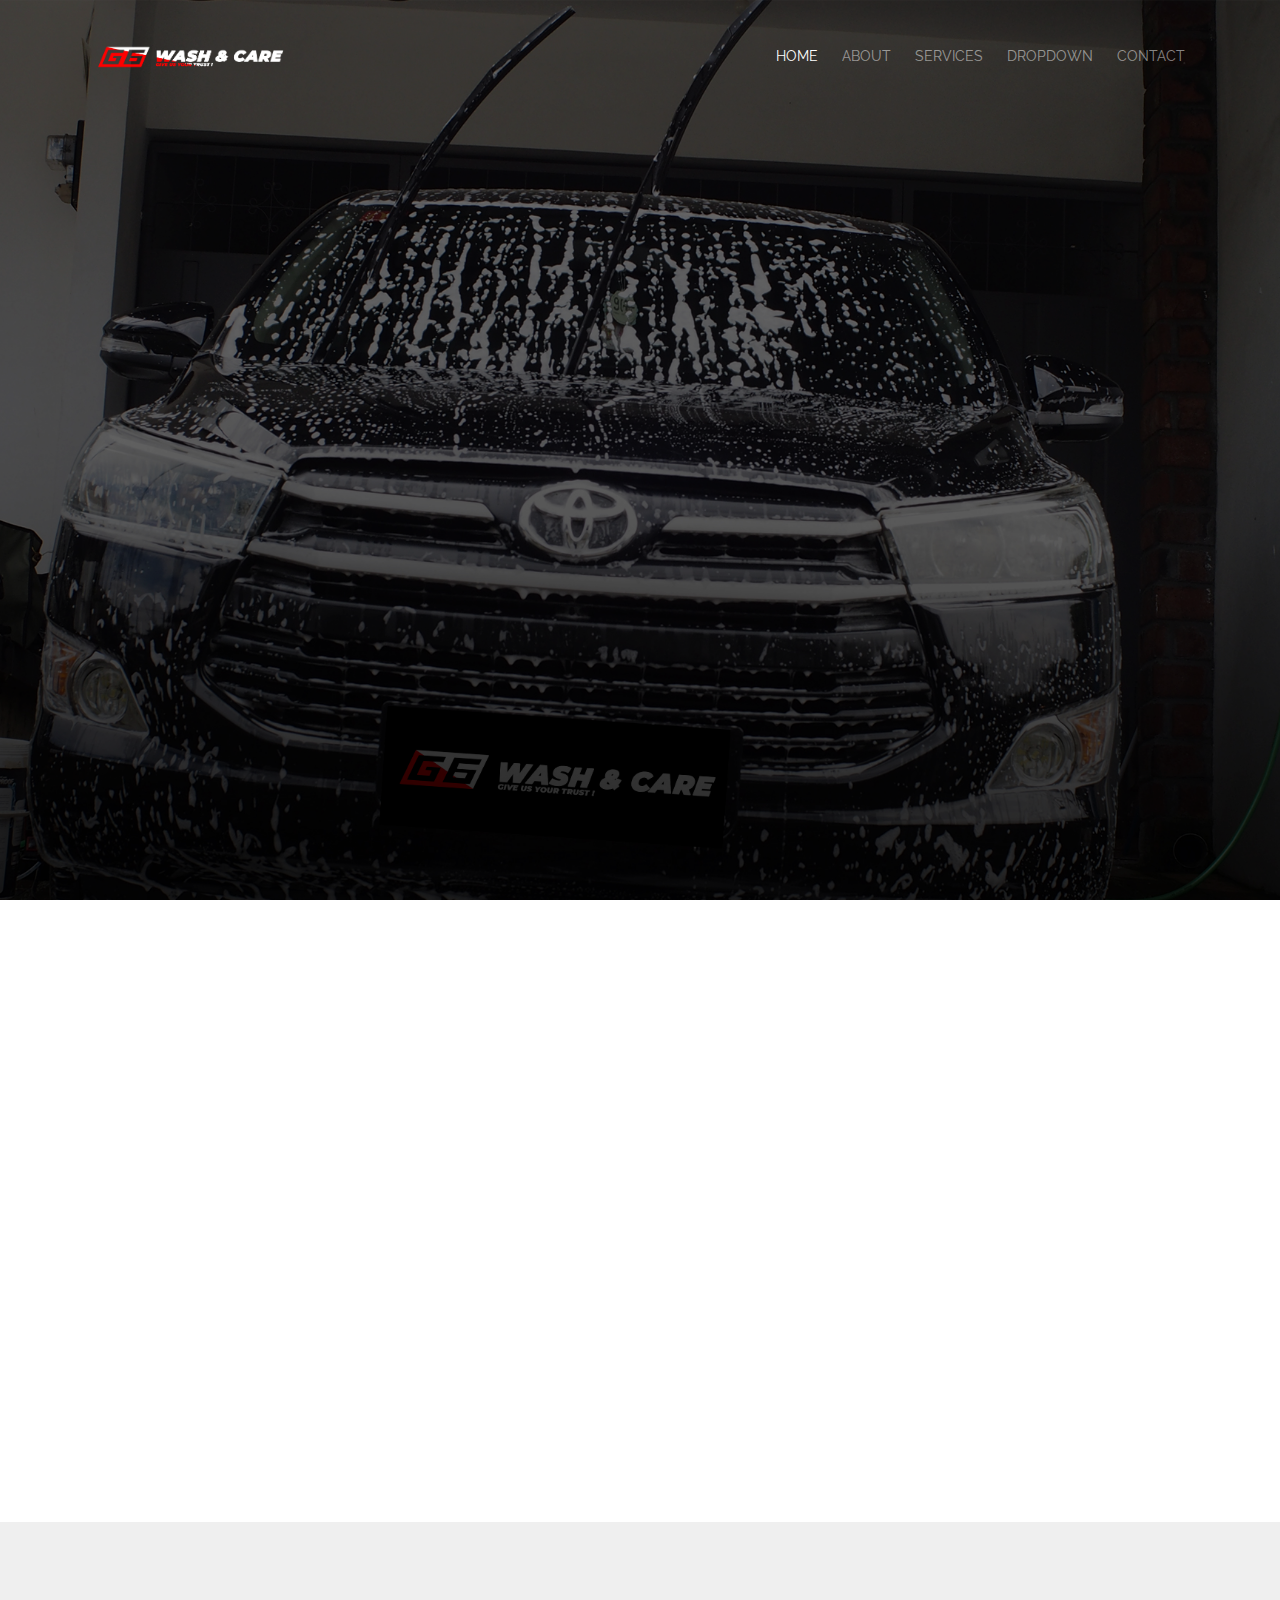
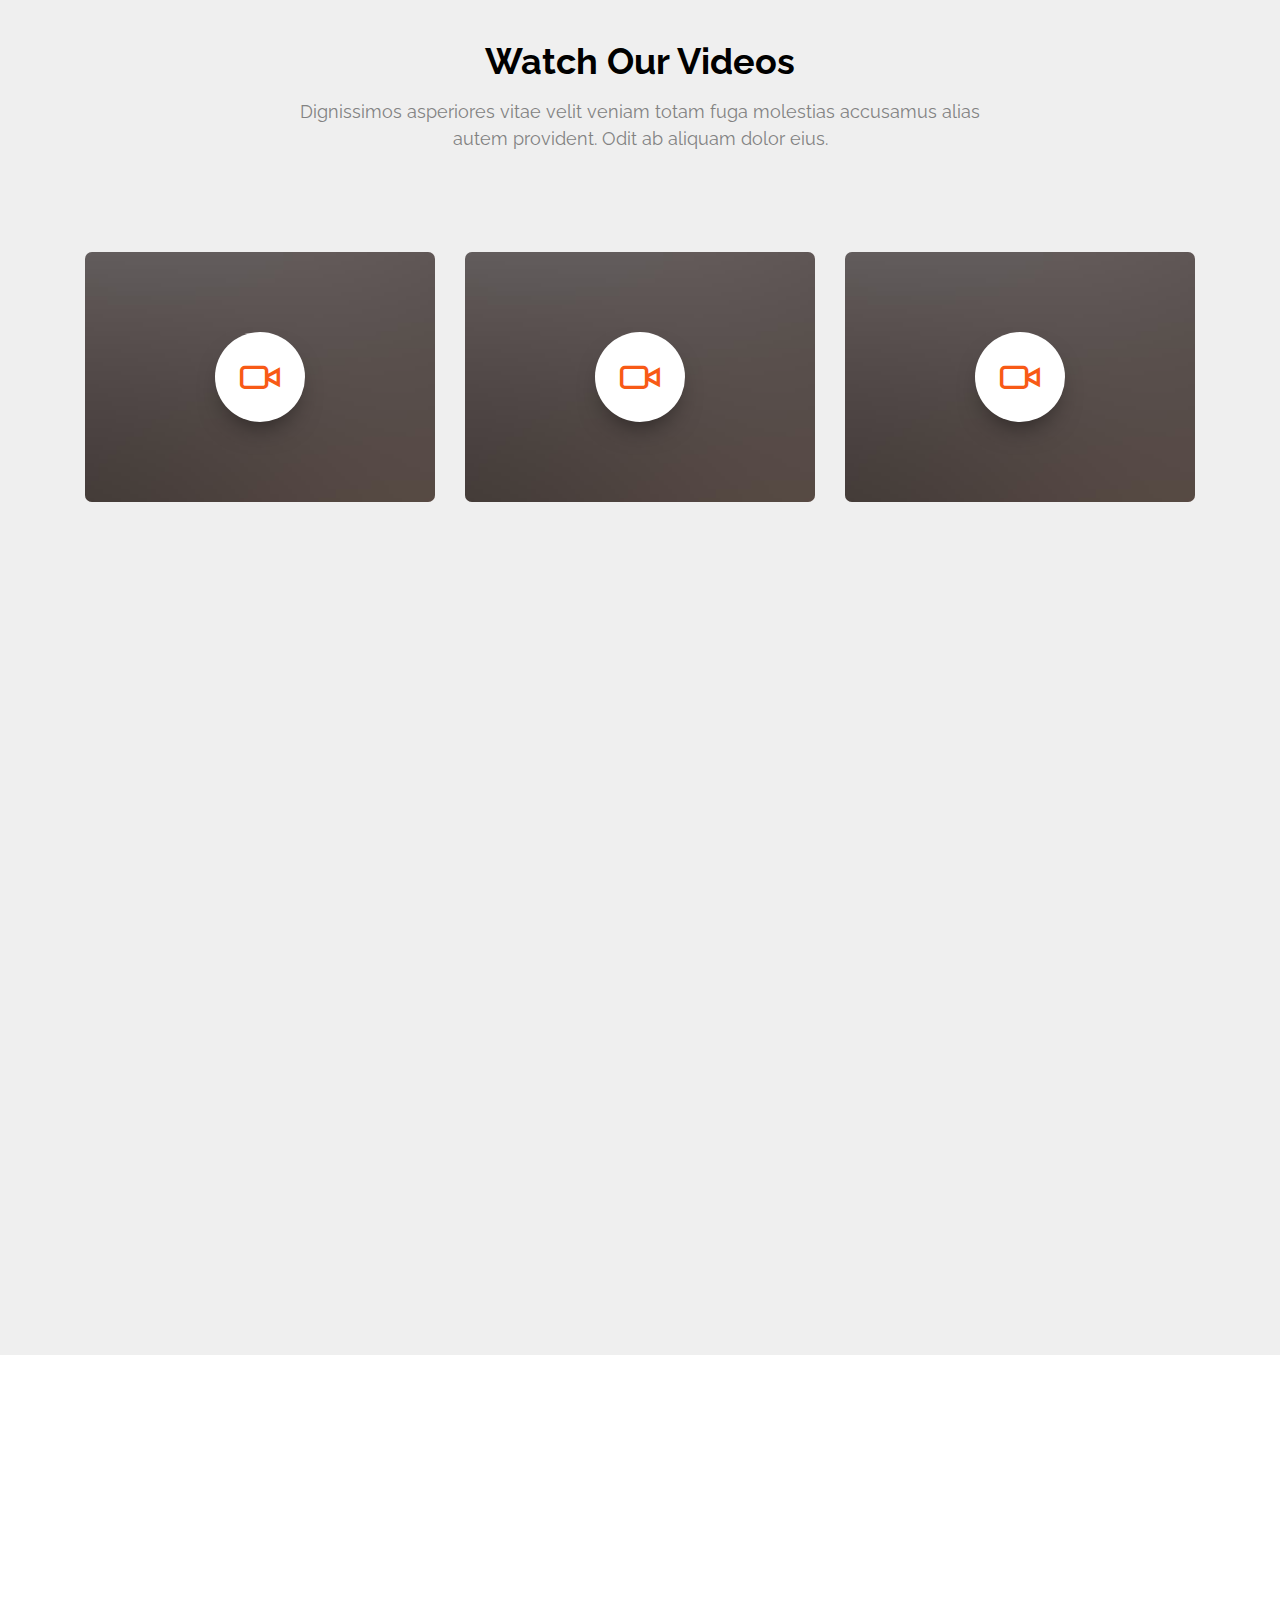
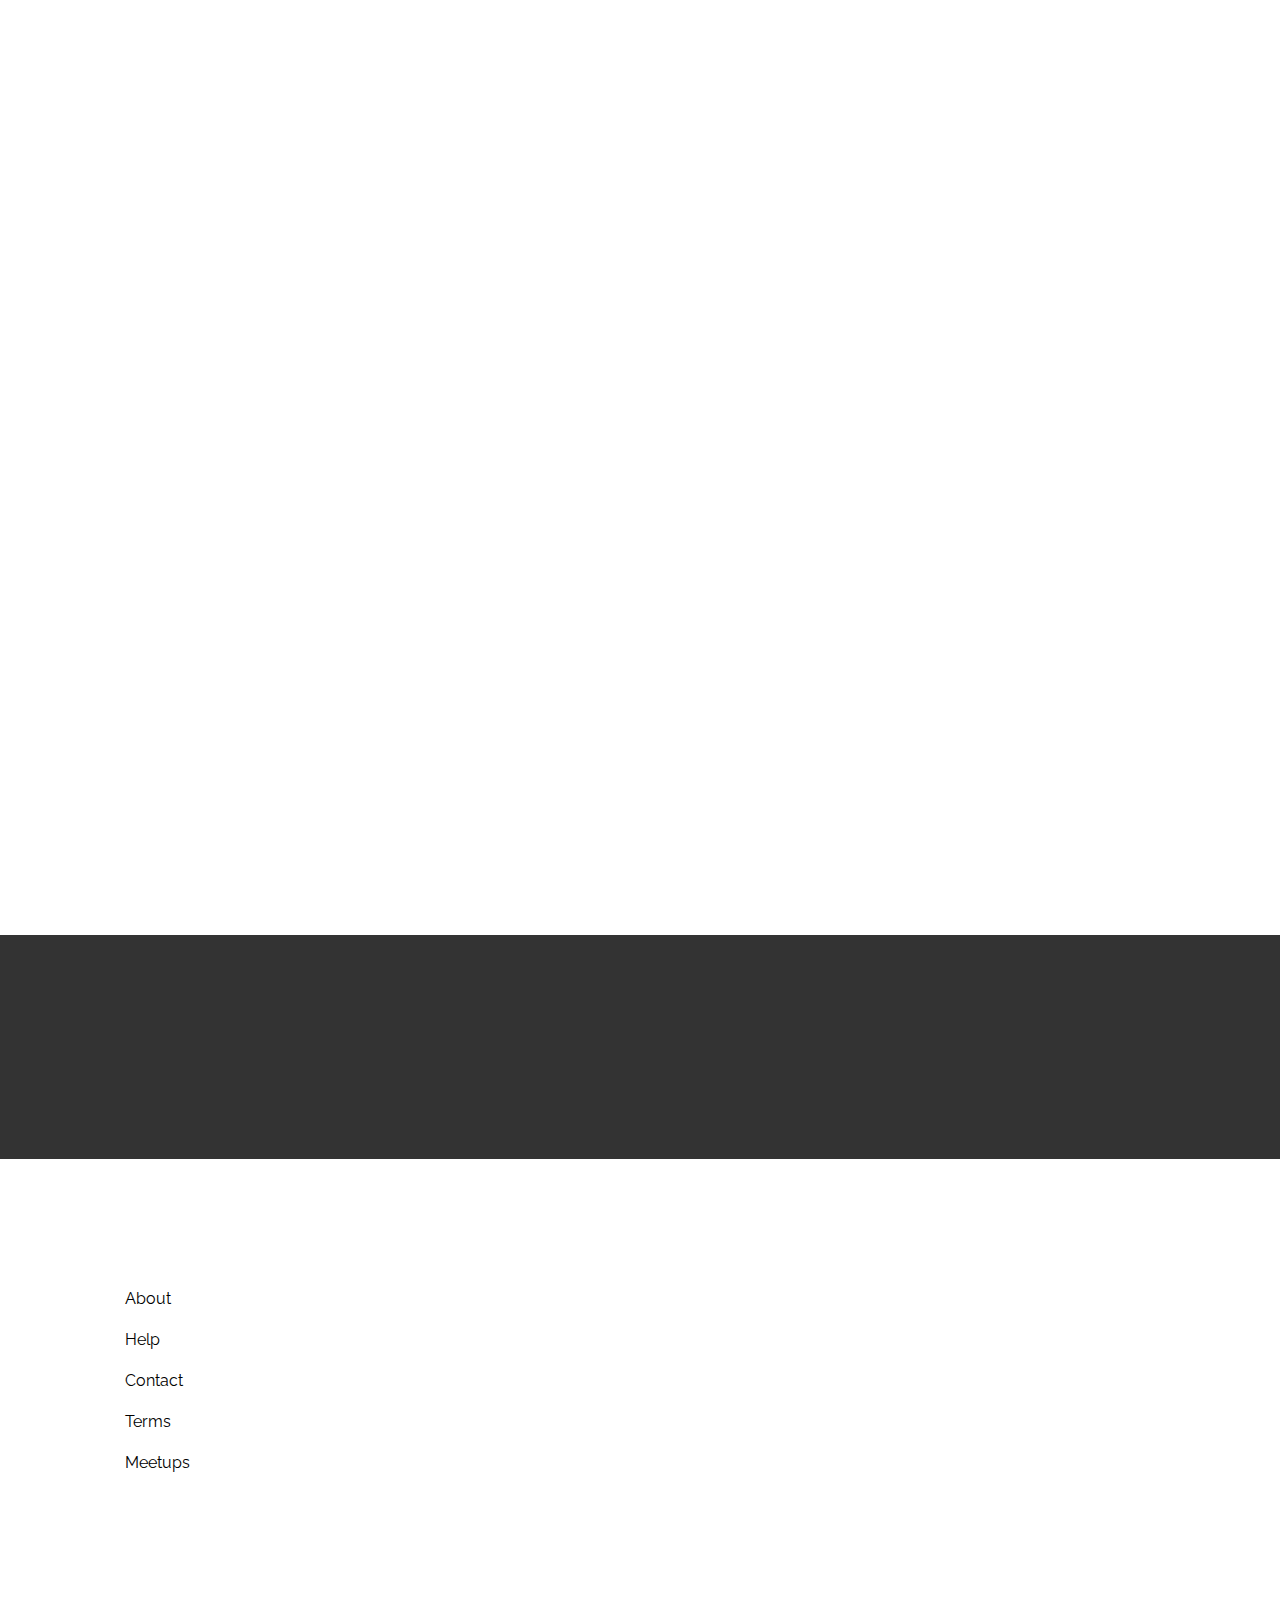
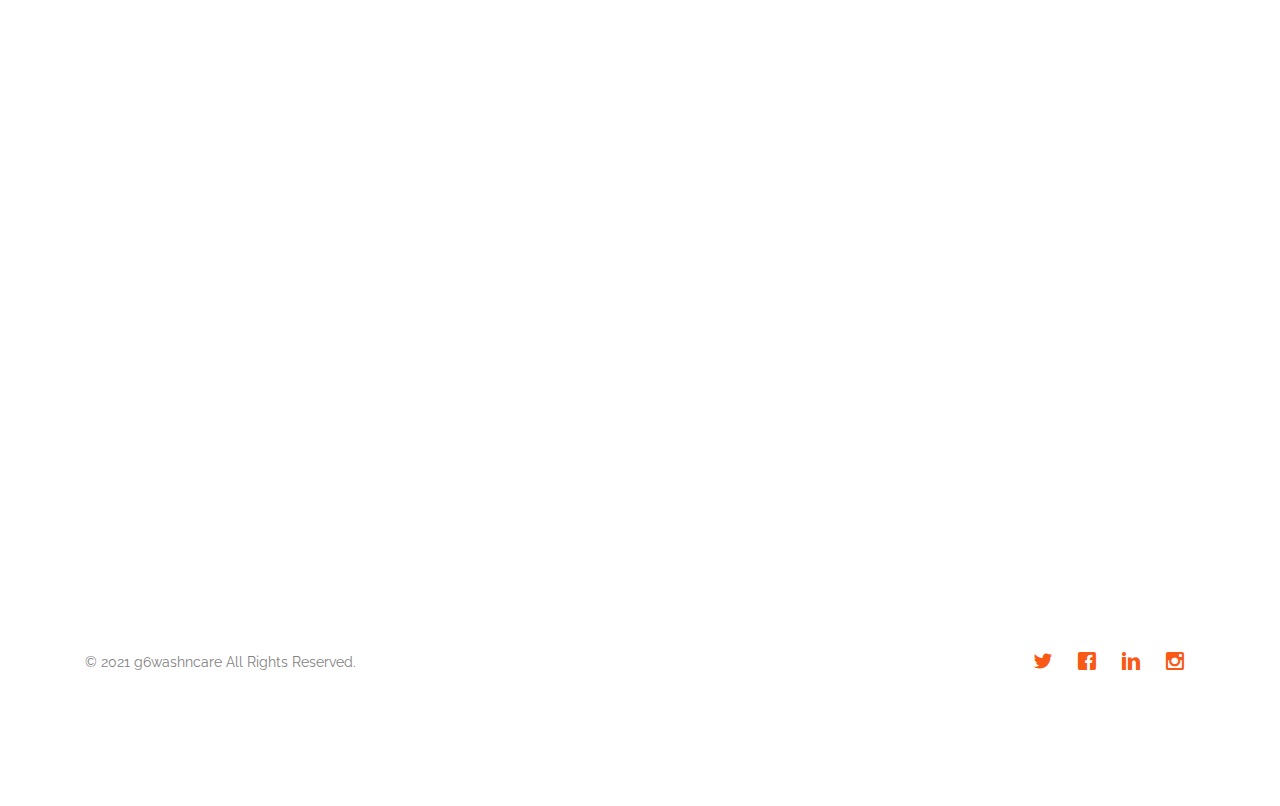
==== index.html @ 6018ad26 "Create index.html" ====
<!DOCTYPE HTML>
<!--
	Greatness by FreeHTML5.co
	Twitter: http://twitter.com/fh5co
	URL: http://FreeHTML5.co
-->
<html>

<head>
    <meta charset="utf-8">
    <meta http-equiv="X-UA-Compatible" content="IE=edge">
    <title>g6washncare</title>
    <meta name="viewport" content="width=device-width, initial-scale=1">
    <meta name="description" content="Free HTML5 Website Template by FreeHTML5.co" />
    <meta name="keywords"
        content="free website templates, free html5, free template, free bootstrap, free website template, html5, css3, mobile first, responsive" />
    <meta name="author" content="FreeHTML5.co" />

    <!-- Facebook and Twitter integration -->
    <meta property="og:title" content="" />
    <meta property="og:image" content="" />
    <meta property="og:url" content="" />
    <meta property="og:site_name" content="" />
    <meta property="og:description" content="" />
    <meta name="twitter:title" content="" />
    <meta name="twitter:image" content="" />
    <meta name="twitter:url" content="" />
    <meta name="twitter:card" content="" />

    <link href='https://fonts.googleapis.com/css?family=Raleway:400,300,600,400italic,700' rel='stylesheet'
        type='text/css'>

    <!-- Animate.css -->
    <link rel="stylesheet" href="css/animate.css">
    <!-- Icomoon Icon Fonts-->
    <link rel="stylesheet" href="css/icomoon.css">
    <!-- Bootstrap  -->
    <link rel="stylesheet" href="css/bootstrap.css">

    <!-- Magnific Popup -->
    <link rel="stylesheet" href="css/magnific-popup.css">

    <!-- Owl Carousel  -->
    <link rel="stylesheet" href="css/owl.carousel.min.css">
    <link rel="stylesheet" href="css/owl.theme.default.min.css">

    <!-- Theme style  -->
    <link rel="stylesheet" href="css/style.css">

    <!-- Modernizr JS -->
    <script src="js/modernizr-2.6.2.min.js"></script>
    <!-- FOR IE9 below -->
    <!--[if lt IE 9]>
	<script src="js/respond.min.js"></script>
	<![endif]-->

</head>

<body>

    <div class="gtco-loader"></div>

    <div id="page">
        <nav class="gtco-nav" role="navigation">
            <div class="gtco-container">
                <div class="row">
                    <!-- <div class="col-xs-2">
					<div id="gtco-logo"><a href="index.html">Greatness.</a></div>
				</div> -->
                    <!-- Just an image -->

                    <div class="container col-xs-2">
                        <a class="navbar-brand" href="#">
                            <img src="images/PNG (1).png" alt="" width="200" height="24">
                        </a>
                    </div>

                    <div class="col-xs-10 text-right menu-1">
                        <ul>
                            <li class="active"><a href="index.html">Home</a></li>
                            <li><a href="about.html">About</a></li>
                            <li class="has-dropdown">
                                <a href="services.html">Services</a>
                                <ul class="dropdown">
                                    <li><a href="#">Web Design</a></li>
                                    <li><a href="#">eCommerce</a></li>
                                    <li><a href="#">Branding</a></li>
                                    <li><a href="#">API</a></li>
                                </ul>
                            </li>
                            <li class="has-dropdown">
                                <a href="#">Dropdown</a>
                                <ul class="dropdown">
                                    <li><a href="#">HTML5</a></li>
                                    <li><a href="#">CSS3</a></li>
                                    <li><a href="#">Sass</a></li>
                                    <li><a href="#">jQuery</a></li>
                                </ul>
                            </li>
                            <li><a href="contact.html">Contact</a></li>
                        </ul>
                    </div>
                </div>

            </div>
        </nav>

        <header id="gtco-header" class="gtco-cover" role="banner" style="background-image:url(images/Masthead\ 2.jpg);">
            <div class="overlay"></div>
            <div class="gtco-container">
                <div class="row">
                    <div class="col-md-12 col-md-offset-0 text-center">
                        <div class="display-t">
                            <div class="display-tc animate-box" data-animate-effect="fadeIn">
                                <h1>Gsixwashncare</h1>
                                <h2 style="font-size: 15px;">We wash by passion </h2>
                                <p>
                                    <a href="#" class="btn btn-primary btn-lg">Book Now</a>
                                </p>
                            </div>
                        </div>
                    </div>
                </div>
            </div>
        </header>

        <div id="gtco-features">
            <div class="gtco-container">
                <div class="row">
                    <div class="col-md-4 col-sm-4">
                        <div class="feature-center animate-box" data-animate-effect="fadeIn">
                            <span class="icon">
                                <i class="icon-eye"></i>
                            </span>
                            <h3>Premium wash</h3>
                            <p>Dignissimos asperiores vitae velit veniam totam fuga molestias accusamus alias autem
                                provident. </p>
                            <p><a href="#" class="btn btn-primary btn-outline">Lihat detail</a></p>
                        </div>
                    </div>
                    <div class="col-md-4 col-sm-4">
                        <div class="feature-center animate-box" data-animate-effect="fadeIn">
                            <span class="icon">
                                <i class="icon-command"></i>
                            </span>
                            <h3>Basic wash</h3>
                            <p>Dignissimos asperiores vitae velit veniam totam fuga molestias accusamus alias autem
                                provident. </p>
                            <p><a href="#" class="btn btn-primary btn-outline">Lihat detail</a></p>
                        </div>
                    </div>
                    <div class="col-md-4 col-sm-4">
                        <div class="feature-center animate-box" data-animate-effect="fadeIn">
                            <span class="icon">
                                <i class="icon-power"></i>
                            </span>
                            <h3>Special wash</h3>
                            <p>Dignissimos asperiores vitae velit veniam totam fuga molestias accusamus alias autem
                                provident. </p>
                            <p><a href="#" class="btn btn-primary btn-outline">Lihat detail</a></p>
                        </div>
                    </div>
                </div>
            </div>
        </div>

        <div id="gtco-features-2">
            <div class="gtco-container">
                <div class="row">
                    <div class="col-md-8 col-md-offset-2 text-center gtco-heading">
                        <h2>Watch Our Videos</h2>
                        <p>Dignissimos asperiores vitae velit veniam totam fuga molestias accusamus alias autem
                            provident. Odit ab aliquam dolor eius.</p>
                    </div>
                </div>

                <div class="row">
                    <div class="col-md-4">
                        <div class="gtco-video gtco-video-sm gtco-bg" style="background-image: url(images/img_1.jpg); ">
                            <a href="https://vimeo.com/channels/staffpicks/93951774" class="popup-vimeo"><i
                                    class="icon-video"></i></a>
                            <div class="overlay"></div>
                        </div>
                    </div>
                    <div class="col-md-4">
                        <div class="gtco-video gtco-video-sm gtco-bg" style="background-image: url(images/img_1.jpg); ">
                            <a href="https://vimeo.com/channels/staffpicks/93951774" class="popup-vimeo"><i
                                    class="icon-video"></i></a>
                            <div class="overlay"></div>
                        </div>
                    </div>
                    <div class="col-md-4">
                        <div class="gtco-video gtco-video-sm gtco-bg" style="background-image: url(images/img_1.jpg); ">
                            <a href="https://vimeo.com/channels/staffpicks/93951774" class="popup-vimeo"><i
                                    class="icon-video"></i></a>
                            <div class="overlay"></div>
                        </div>
                    </div>
                </div>
            </div>
        </div>

        <!-- <div id="gtco-counter" class="gtco-bg gtco-cover gtco-counter"
			style="background-image:url(images/img_bg_2.jpg);">
			<div class="overlay"></div>
			<div class="gtco-container">
				<div class="row">
					<div class="display-t">
						<div class="display-tc">
							<div class="col-md-3 col-sm-6 animate-box">
								<div class="feature-center">
									<span class="icon">
										<i class="icon-eye"></i>
									</span>

									<span class="counter js-counter" data-from="0" data-to="22070" data-speed="5000"
										data-refresh-interval="50">1</span>
									<span class="counter-label">Creativity Fuel</span>

								</div>
							</div>
							<div class="col-md-3 col-sm-6 animate-box">
								<div class="feature-center">
									<span class="icon">
										<i class="icon-anchor"></i>
									</span>

									<span class="counter js-counter" data-from="0" data-to="97" data-speed="5000"
										data-refresh-interval="50">1</span>
									<span class="counter-label">Happy Clients</span>
								</div>
							</div>
							<div class="col-md-3 col-sm-6 animate-box">
								<div class="feature-center">
									<span class="icon">
										<i class="icon-briefcase"></i>
									</span>
									<span class="counter js-counter" data-from="0" data-to="402" data-speed="5000"
										data-refresh-interval="50">1</span>
									<span class="counter-label">Projects Done</span>
								</div>
							</div>
							<div class="col-md-3 col-sm-6 animate-box">
								<div class="feature-center">
									<span class="icon">
										<i class="icon-clock"></i>
									</span>

									<span class="counter js-counter" data-from="0" data-to="212023" data-speed="5000"
										data-refresh-interval="50">1</span>
									<span class="counter-label">Hours Spent</span>

								</div>
							</div>
						</div>
					</div>
				</div>
			</div>
		</div> -->

        <div id="gtco-testimonial">
            <div class="gtco-container">
                <div class="row animate-box">
                    <div class="col-md-8 col-md-offset-2 text-center gtco-heading">
                        <h2>Testimonial</h2>
                    </div>
                </div>
                <div class="row animate-box">


                    <div class="owl-carousel owl-carousel-fullwidth ">
                        <div class="item">
                            <div class="testimony-slide active text-center">
                                <figure>
                                    <img src="images/person_1.jpg" alt="user">
                                </figure>
                                <span>Jean Doe, via <a href="#" class="twitter">Twitter</a></span>
                                <blockquote>
                                    <p>&ldquo;Far far away, behind the word mountains, far from the countries Vokalia
                                        and Consonantia, there live the blind texts. Separated they live in
                                        Bookmarksgrove right at the coast of the Semantics, a large language
                                        ocean.&rdquo;</p>
                                </blockquote>
                            </div>
                        </div>
                        <div class="item">
                            <div class="testimony-slide active text-center">
                                <figure>
                                    <img src="images/person_2.jpg" alt="user">
                                </figure>
                                <span>John Doe, via <a href="#" class="twitter">Twitter</a></span>
                                <blockquote>
                                    <p>&ldquo;Separated they live in Bookmarksgrove right at the coast of the Semantics,
                                        a large language ocean.&rdquo;</p>
                                </blockquote>
                            </div>
                        </div>
                        <div class="item">
                            <div class="testimony-slide active text-center">
                                <figure>
                                    <img src="images/person_3.jpg" alt="user">
                                </figure>
                                <span>John Doe, via <a href="#" class="twitter">Twitter</a></span>
                                <blockquote>
                                    <p>&ldquo;Far from the countries Vokalia and Consonantia, there live the blind
                                        texts. Separated they live in Bookmarksgrove right at the coast of the
                                        Semantics, a large language ocean.&rdquo;</p>
                                </blockquote>
                            </div>
                        </div>
                    </div>
                </div>
            </div>
        </div>

        <div id="gtco-services">
            <div class="gtco-container">

                <div class="row animate-box">
                    <div class="col-md-8 col-md-offset-2 text-center gtco-heading">
                        <h2>What We Offer</h2>
                        <p>Layanan yang kita berikan.</p>
                    </div>
                </div>

                <div class="row animate-box">

                    <div class="gtco-tabs">
                        <ul class="gtco-tab-nav">
                            <li class="active"><a href="#" data-tab="1"><span class="icon visible-xs"><i
                                            class="icon-command"></i></span><span class="hidden-xs">Exterior</span></a>
                            </li>
                            <li><a href="#" data-tab="2"><span class="icon visible-xs"><i
                                            class="icon-bar-graph"></i></span><span class="hidden-xs">Interior
                                        vacumm</span></a></li>
                            <li><a href="#" data-tab="3"><span class="icon visible-xs"><i
                                            class="icon-bag"></i></span><span class="hidden-xs">Wheel
                                        treatment</span></a>
                            </li>
                            <li><a href="#" data-tab="4"><span class="icon visible-xs"><i
                                            class="icon-box"></i></span><span class="hidden-xs">ads on</span></a></li>
                        </ul>

                        <!-- Tabs -->
                        <div class="gtco-tab-content-wrap">

                            <div class="gtco-tab-content tab-content active" data-tab-content="1">
                                <div class="col-md-6">
                                    <div class="gtco-video gtco-bg" style="background-image: url(images/img_1.jpg); ">
                                        <a href="https://vimeo.com/channels/staffpicks/93951774" class="popup-vimeo"><i
                                                class="icon-video"></i></a>
                                        <div class="overlay"></div>
                                    </div>
                                </div>
                                <div class="col-md-6">
                                    <h2>Exterior</h2>
                                    <p>Paragraph placeat quis fugiat provident veritatis quia iure a debitis adipisci
                                        dignissimos consectetur magni quas eius nobis reprehenderit soluta eligendi quo
                                        reiciendis fugit? Veritatis tenetur odio delectus quibusdam officiis est.</p>

                                    <p>Ullam dolorum iure dolore dicta fuga ipsa velit veritatis molestias totam fugiat
                                        soluta accusantium omnis quod similique placeat at. Dolorum ducimus libero fuga
                                        molestiae asperiores obcaecati corporis sint illo facilis.</p>

                                    <div class="row">
                                        <div class="col-md-6">
                                            <h2 class="uppercase">Keep it simple</h2>
                                            <p>Ullam dolorum iure dolore dicta fuga ipsa velit veritatis</p>
                                        </div>
                                        <div class="col-md-6">
                                            <h2 class="uppercase">Less is more</h2>
                                            <p>Ullam dolorum iure dolore dicta fuga ipsa velit veritatis</p>
                                        </div>
                                    </div>

                                </div>
                            </div>

                            <div class="gtco-tab-content tab-content" data-tab-content="2">
                                <div class="col-md-6 col-md-push-6">
                                    <div class="gtco-video gtco-bg" style="background-image: url(images/img_1.jpg); ">
                                        <a href="https://vimeo.com/channels/staffpicks/93951774" class="popup-vimeo"><i
                                                class="icon-video"></i></a>
                                        <div class="overlay"></div>
                                    </div>
                                </div>
                                <div class="col-md-6 col-md-pull-6">
                                    <h2>Interior vacumm</h2>
                                    <p>Paragraph placeat quis fugiat provident veritatis quia iure a debitis adipisci
                                        dignissimos consectetur magni quas eius nobis reprehenderit soluta eligendi quo
                                        reiciendis fugit? Veritatis tenetur odio delectus quibusdam officiis est.</p>

                                    <p>Ullam dolorum iure dolore dicta fuga ipsa velit veritatis molestias totam fugiat
                                        soluta accusantium omnis quod similique placeat at. Dolorum ducimus libero fuga
                                        molestiae asperiores obcaecati corporis sint illo facilis.</p>

                                    <div class="row">
                                        <div class="col-md-6">
                                            <h2 class="uppercase">Ready to use</h2>
                                            <p>Ullam dolorum iure dolore dicta fuga ipsa velit veritatis</p>
                                        </div>
                                        <div class="col-md-6">
                                            <h2 class="uppercase">100% Satisfaction</h2>
                                            <p>Ullam dolorum iure dolore dicta fuga ipsa velit veritatis</p>
                                        </div>
                                    </div>

                                </div>
                            </div>

                            <div class="gtco-tab-content tab-content" data-tab-content="3">
                                <div class="col-md-6 col-md-push-6">
                                    <div class="gtco-video gtco-bg" style="background-image: url(images/img_1.jpg); ">
                                        <a href="https://vimeo.com/channels/staffpicks/93951774" class="popup-vimeo"><i
                                                class="icon-video"></i></a>
                                        <div class="overlay"></div>
                                    </div>
                                </div>
                                <div class="col-md-6 col-md-pull-6">
                                    <div class="feature-left animate-box" data-animate-effect="fadeInLeft">
                                        <span class="icon">
                                            <i class="icon-check"></i>
                                        </span>
                                        <div class="feature-copy">
                                            <h3>We Ready</h3>
                                            <p>Facilis ipsum reprehenderit nemo molestias. Aut cum mollitia
                                                reprehenderit.</p>
                                        </div>
                                    </div>

                                    <div class="feature-left animate-box" data-animate-effect="fadeInLeft">
                                        <span class="icon">
                                            <i class="icon-check"></i>
                                        </span>
                                        <div class="feature-copy">
                                            <h3>Fully Clean</h3>
                                            <p>Facilis ipsum reprehenderit nemo molestias. Aut cum mollitia
                                                reprehenderit.</p>
                                        </div>
                                    </div>

                                    <div class="feature-left animate-box" data-animate-effect="fadeInLeft">
                                        <span class="icon">
                                            <i class="icon-check"></i>
                                        </span>
                                        <div class="feature-copy">
                                            <h3>Ready Everytime</h3>
                                            <p>Facilis ipsum reprehenderit nemo molestias. Aut cum mollitia
                                                reprehenderit.</p>
                                        </div>
                                    </div>


                                </div>
                            </div>

                            <div class="gtco-tab-content tab-content" data-tab-content="4">
                                <div class="col-md-6">
                                    <div class="icon icon-xlg">
                                        <i class="icon-box"></i>
                                    </div>
                                </div>
                                <div class="col-md-6">
                                    <h2>halo &amp;  janbaba</h2>
                                    <p>Paragraph placeat quis fugiat provident veritatis quia iure a debitis adipisci
                                        dignissimos consectetur magni quas eius nobis reprehenderit soluta eligendi quo
                                        reiciendis fugit? Veritatis tenetur odio delectus quibusdam officiis est.</p>

                                    <p>Ullam dolorum iure dolore dicta fuga ipsa velit veritatis molestias totam fugiat
                                        soluta accusantium omnis quod similique placeat at. Dolorum ducimus libero fuga
                                        molestiae asperiores obcaecati corporis sint illo facilis.</p>

                                    <div class="row">
                                        <div class="col-md-6">
                                            <h2 class="uppercase"> perfect</h2>
                                            <p>Ullam dolorum iure dolore dicta fuga ipsa velit veritatis</p>
                                        </div>
                                        <div class="col-md-6">
                                            <h2 class="uppercase">User Interface </h2>
                                            <p>Ullam dolorum iure dolore dicta fuga ipsa velit veritatis</p>
                                        </div>
                                    </div>
                                </div>
                            </div>

                        </div>

                    </div>
                </div>
            </div>
        </div>


        <div id="gtco-subscribe">
            <div class="gtco-container">
                <!-- <div class="row animate-box">
					<div class="col-md-8 col-md-offset-2 text-center gtco-heading">
						<h2>Subscribe</h2>
						<p>Be the first to know about the new templates.</p>
					</div>
				</div>
				<div class="row animate-box">
					<div class="col-md-12">
						<form class="form-inline">
							<div class="col-md-4 col-sm-4">
								<div class="form-group">
									<label for="email" class="sr-only">Email</label>
									<input type="email" class="form-control" id="email" placeholder="Your email">
								</div>
							</div>
							<div class="col-md-4 col-sm-4">
								<div class="form-group">
									<label for="name" class="sr-only">Name</label>
									<input type="text" class="form-control" id="name" placeholder="Your name">
								</div>
							</div>
							<div class="col-md-4 col-sm-4">
								<button type="submit" class="btn btn-default btn-block">Subscribe</button>
							</div>
						</form>
					</div>
				</div> -->
            </div>
        </div>

        <footer id="gtco-footer" role="contentinfo">
            <div class="gtco-container">
                <div class="row row-pb-md">
                    <!-- <div class="col-md-2 col-sm-4 col-xs-6 ">
						<ul class="gtco-footer-links">
							<li><a href="#">About</a></li>
							<li><a href="#">Help</a></li>
							<li><a href="#">Contact</a></li>
							<li><a href="#">Terms</a></li>
							<li><a href="#">Meetups</a></li>
						</ul>
					</div> -->
                    <!-- <div class="col-md-2 col-sm-4 col-xs-6">
						<ul class="gtco-footer-links">
							<li><a href="#">Creative Design</a></li>
							<li><a href="#">Branding</a></li>
							<li><a href="#">Illustration</a></li>
							<li><a href="#">Subscribe</a></li>
							<li><a href="#">Monthly Event</a></li>
						</ul>
					</div> -->

                    <div class="clearfix visible-xs-block"></div>

                    <div class="col-md-2 col-sm-4 col-xs-6">
                        <ul class="gtco-footer-links">
                            <li><a href="#">About</a></li>
                            <li><a href="#">Help</a></li>
                            <li><a href="#">Contact</a></li>
                            <li><a href="#">Terms</a></li>
                            <li><a href="#">Meetups</a></li>
                        </ul>
                    </div>

                    <div class="clearfix visible-xs-block"></div>
                    <div class="container gt-maps">
                    <iframe
                        src="https://www.google.com/maps/embed?pb=!1m18!1m12!1m3!1d3951.7088355691553!2d112.61335271472673!3d-7.925449494290954!2m3!1f0!2f0!3f0!3m2!1i1024!2i768!4f13.1!3m3!1m2!1s0x2e7883481a10034f%3A0xd17350f41fd484f4!2sG6%20Wash%20%26%20Care!5e0!3m2!1sen!2sid!4v1615172251910!5m2!1sen!2sid"
                        class="responsive-frame" width="400" height="200px"   allowfullscreen="" loading="lazy"></iframe>
                    </div>
                    <!-- <div class="clearfix visible-sm-block"></div>

					  width="350" height="350"

					<div class="col-md-2 col-sm-4 col-xs-6">
						<ul class="gtco-footer-links">
							<li><a href="#">Shop</a></li>
							<li><a href="#">Privacy</a></li>
							<li><a href="#">Testimonials</a></li>
							<li><a href="#">Handbook</a></li>
							<li><a href="#">Held Desk</a></li>
						</ul>
					</div> -->

                    <div class="clearfix visible-xs-block"></div>

                    <!-- <div class="col-md-2 col-sm-4 col-xs-6">
						<ul class="gtco-footer-links">
							<li><a href="#">Find Designers</a></li>
							<li><a href="#">Find Deelopers</a></li>
							<li><a href="#">Teams</a></li>
							<li><a href="#">Advertise</a></li>
							<li><a href="#">API</a></li>
						</ul>
					</div> -->
                    <!-- 
					<div class="col-md-2 col-sm-4 col-xs-6">
						<ul class="gtco-footer-links">
							<li><a href="#">About</a></li>
							<li><a href="#">Help</a></li>
							<li><a href="#">Contact</a></li>
							<li><a href="#">Terms</a></li>
							<li><a href="#">Meetups</a></li>
						</ul>
					</div> -->

                </div>

                <div class="row copyright">
                    <div class="col-md-12">
                        <p class="pull-left">
                            <small class="block">&copy; 2021 g6washncare All Rights Reserved.</small>
                            <!-- <small class="block">Designed by <a href="http://FreeHTML5.co/"
									target="_blank">FreeHTML5.co</a> Demo Images: <a href="http://unsplash.co/"
									target="_blank">Unsplash</a></small> -->
                        </p>
                        <p class="pull-right">
                            <ul class="gtco-social-icons pull-right">
                                <li><a href="#"><i class="icon-twitter"></i></a></li>
                                <li><a href="#"><i class="icon-facebook"></i></a></li>
                                <li><a href="#"><i class="icon-linkedin"></i></a></li>
                                <li><a href="#"><i class="icon-instagram"></i></a></li>
                            </ul>
                        </p>
                    </div>
                </div>

            </div>
        </footer>
    </div>

    <div class="gototop js-top">
        <a href="#" class="js-gotop"><i class="icon-arrow-up"></i></a>
    </div>

    <!-- jQuery -->
    <script src="js/jquery.min.js"></script>
    <!-- jQuery Easing -->
    <script src="js/jquery.easing.1.3.js"></script>
    <!-- Bootstrap -->
    <script src="js/bootstrap.min.js"></script>
    <!-- Waypoints -->
    <script src="js/jquery.waypoints.min.js"></script>
    <!-- Carousel -->
    <script src="js/owl.carousel.min.js"></script>
    <!-- countTo -->
    <script src="js/jquery.countTo.js"></script>
    <!-- Magnific Popup -->
    <script src="js/jquery.magnific-popup.min.js"></script>
    <script src="js/magnific-popup-options.js"></script>
    <!-- Main -->
    <script src="js/main.js"></script>

</body>

</html>
---- css/icomoon.css ----
@font-face {
  font-family: 'icomoon';
  src:  url('../fonts/icomoon/icomoon.eot?6iuir');
  src:  url('../fonts/icomoon/icomoon.eot?6iuir#iefix') format('embedded-opentype'),
    url('../fonts/icomoon/icomoon.ttf?6iuir') format('truetype'),
    url('../fonts/icomoon/icomoon.woff?6iuir') format('woff'),
    url('../fonts/icomoon/icomoon.svg?6iuir#icomoon') format('svg');
  font-weight: normal;
  font-style: normal;
}

[class^="icon-"], [class*=" icon-"] {
  /* use !important to prevent issues with browser extensions that change fonts */
  font-family: 'icomoon' !important;
  speak: none;
  font-style: normal;
  font-weight: normal;
  font-variant: normal;
  text-transform: none;
  line-height: 1;

  /* Better Font Rendering =========== */
  -webkit-font-smoothing: antialiased;
  -moz-osx-font-smoothing: grayscale;
}

.icon-eye:before {
  content: "\e000";
}
.icon-paper-clip:before {
  content: "\e001";
}
.icon-mail:before {
  content: "\e002";
}
.icon-toggle:before {
  content: "\e003";
}
.icon-layout:before {
  content: "\e004";
}
.icon-link:before {
  content: "\e005";
}
.icon-bell:before {
  content: "\e006";
}
.icon-lock:before {
  content: "\e007";
}
.icon-unlock:before {
  content: "\e008";
}
.icon-ribbon:before {
  content: "\e009";
}
.icon-image:before {
  content: "\e010";
}
.icon-signal:before {
  content: "\e011";
}
.icon-target:before {
  content: "\e012";
}
.icon-clipboard:before {
  content: "\e013";
}
.icon-clock:before {
  content: "\e014";
}
.icon-watch:before {
  content: "\e015";
}
.icon-air-play:before {
  content: "\e016";
}
.icon-camera:before {
  content: "\e017";
}
.icon-video:before {
  content: "\e018";
}
.icon-disc:before {
  content: "\e019";
}
.icon-printer:before {
  content: "\e020";
}
.icon-monitor:before {
  content: "\e021";
}
.icon-server:before {
  content: "\e022";
}
.icon-cog:before {
  content: "\e023";
}
.icon-heart:before {
  content: "\e024";
}
.icon-paragraph:before {
  content: "\e025";
}
.icon-align-justify:before {
  content: "\e026";
}
.icon-align-left:before {
  content: "\e027";
}
.icon-align-center:before {
  content: "\e028";
}
.icon-align-right:before {
  content: "\e029";
}
.icon-book:before {
  content: "\e030";
}
.icon-layers:before {
  content: "\e031";
}
.icon-stack:before {
  content: "\e032";
}
.icon-stack-2:before {
  content: "\e033";
}
.icon-paper:before {
  content: "\e034";
}
.icon-paper-stack:before {
  content: "\e035";
}
.icon-search:before {
  content: "\e036";
}
.icon-zoom-in:before {
  content: "\e037";
}
.icon-zoom-out:before {
  content: "\e038";
}
.icon-reply:before {
  content: "\e039";
}
.icon-circle-plus:before {
  content: "\e040";
}
.icon-circle-minus:before {
  content: "\e041";
}
.icon-circle-check:before {
  content: "\e042";
}
.icon-circle-cross:before {
  content: "\e043";
}
.icon-square-plus:before {
  content: "\e044";
}
.icon-square-minus:before {
  content: "\e045";
}
.icon-square-check:before {
  content: "\e046";
}
.icon-square-cross:before {
  content: "\e047";
}
.icon-microphone:before {
  content: "\e048";
}
.icon-record:before {
  content: "\e049";
}
.icon-skip-back:before {
  content: "\e050";
}
.icon-rewind:before {
  content: "\e051";
}
.icon-play:before {
  content: "\e052";
}
.icon-pause:before {
  content: "\e053";
}
.icon-stop:before {
  content: "\e054";
}
.icon-fast-forward:before {
  content: "\e055";
}
.icon-skip-forward:before {
  content: "\e056";
}
.icon-shuffle:before {
  content: "\e057";
}
.icon-repeat:before {
  content: "\e058";
}
.icon-folder:before {
  content: "\e059";
}
.icon-umbrella:before {
  content: "\e060";
}
.icon-moon:before {
  content: "\e061";
}
.icon-thermometer:before {
  content: "\e062";
}
.icon-drop:before {
  content: "\e063";
}
.icon-sun:before {
  content: "\e064";
}
.icon-cloud:before {
  content: "\e065";
}
.icon-cloud-upload:before {
  content: "\e066";
}
.icon-cloud-download:before {
  content: "\e067";
}
.icon-upload:before {
  content: "\e068";
}
.icon-download:before {
  content: "\e069";
}
.icon-location:before {
  content: "\e070";
}
.icon-location-2:before {
  content: "\e071";
}
.icon-map:before {
  content: "\e072";
}
.icon-battery:before {
  content: "\e073";
}
.icon-head:before {
  content: "\e074";
}
.icon-briefcase:before {
  content: "\e075";
}
.icon-speech-bubble:before {
  content: "\e076";
}
.icon-anchor:before {
  content: "\e077";
}
.icon-globe:before {
  content: "\e078";
}
.icon-box:before {
  content: "\e079";
}
.icon-reload:before {
  content: "\e080";
}
.icon-share:before {
  content: "\e081";
}
.icon-marquee:before {
  content: "\e082";
}
.icon-marquee-plus:before {
  content: "\e083";
}
.icon-marquee-minus:before {
  content: "\e084";
}
.icon-tag:before {
  content: "\e085";
}
.icon-power:before {
  content: "\e086";
}
.icon-command:before {
  content: "\e087";
}
.icon-alt:before {
  content: "\e088";
}
.icon-esc:before {
  content: "\e089";
}
.icon-bar-graph:before {
  content: "\e090";
}
.icon-bar-graph-2:before {
  content: "\e091";
}
.icon-pie-graph:before {
  content: "\e092";
}
.icon-star:before {
  content: "\e093";
}
.icon-arrow-left:before {
  content: "\e094";
}
.icon-arrow-right:before {
  content: "\e095";
}
.icon-arrow-up:before {
  content: "\e096";
}
.icon-arrow-down:before {
  content: "\e097";
}
.icon-volume:before {
  content: "\e098";
}
.icon-mute:before {
  content: "\e099";
}
.icon-content-right:before {
  content: "\e100";
}
.icon-content-left:before {
  content: "\e101";
}
.icon-grid:before {
  content: "\e102";
}
.icon-grid-2:before {
  content: "\e103";
}
.icon-columns:before {
  content: "\e104";
}
.icon-loader:before {
  content: "\e105";
}
.icon-bag:before {
  content: "\e106";
}
.icon-ban:before {
  content: "\e107";
}
.icon-flag:before {
  content: "\e108";
}
.icon-trash:before {
  content: "\e109";
}
.icon-expand:before {
  content: "\e110";
}
.icon-contract:before {
  content: "\e111";
}
.icon-maximize:before {
  content: "\e112";
}
.icon-minimize:before {
  content: "\e113";
}
.icon-plus:before {
  content: "\e114";
}
.icon-minus:before {
  content: "\e115";
}
.icon-check:before {
  content: "\e116";
}
.icon-cross:before {
  content: "\e117";
}
.icon-move:before {
  content: "\e118";
}
.icon-delete:before {
  content: "\e119";
}
.icon-menu:before {
  content: "\e120";
}
.icon-archive:before {
  content: "\e121";
}
.icon-inbox:before {
  content: "\e122";
}
.icon-outbox:before {
  content: "\e123";
}
.icon-file:before {
  content: "\e124";
}
.icon-file-add:before {
  content: "\e125";
}
.icon-file-subtract:before {
  content: "\e126";
}
.icon-help:before {
  content: "\e127";
}
.icon-open:before {
  content: "\e128";
}
.icon-ellipsis:before {
  content: "\e129";
}
.icon-add-to-list:before {
  content: "\e900";
}
.icon-classic-computer:before {
  content: "\e901";
}
.icon-controller-fast-backward:before {
  content: "\e902";
}
.icon-creative-commons-attribution:before {
  content: "\e903";
}
.icon-creative-commons-noderivs:before {
  content: "\e904";
}
.icon-creative-commons-noncommercial-eu:before {
  content: "\e905";
}
.icon-creative-commons-noncommercial-us:before {
  content: "\e906";
}
.icon-creative-commons-public-domain:before {
  content: "\e907";
}
.icon-creative-commons-remix:before {
  content: "\e908";
}
.icon-creative-commons-share:before {
  content: "\e909";
}
.icon-creative-commons-sharealike:before {
  content: "\e90a";
}
.icon-creative-commons:before {
  content: "\e90b";
}
.icon-document-landscape:before {
  content: "\e90c";
}
.icon-remove-user:before {
  content: "\e90d";
}
.icon-warning:before {
  content: "\e90e";
}
.icon-arrow-bold-down:before {
  content: "\e90f";
}
.icon-arrow-bold-left:before {
  content: "\e910";
}
.icon-arrow-bold-right:before {
  content: "\e911";
}
.icon-arrow-bold-up:before {
  content: "\e912";
}
.icon-arrow-down2:before {
  content: "\e913";
}
.icon-arrow-left2:before {
  content: "\e914";
}
.icon-arrow-long-down:before {
  content: "\e915";
}
.icon-arrow-long-left:before {
  content: "\e916";
}
.icon-arrow-long-right:before {
  content: "\e917";
}
.icon-arrow-long-up:before {
  content: "\e918";
}
.icon-arrow-right2:before {
  content: "\e919";
}
.icon-arrow-up2:before {
  content: "\e91a";
}
.icon-arrow-with-circle-down:before {
  content: "\e91b";
}
.icon-arrow-with-circle-left:before {
  content: "\e91c";
}
.icon-arrow-with-circle-right:before {
  content: "\e91d";
}
.icon-arrow-with-circle-up:before {
  content: "\e91e";
}
.icon-bookmark:before {
  content: "\e91f";
}
.icon-bookmarks:before {
  content: "\e920";
}
.icon-chevron-down:before {
  content: "\e921";
}
.icon-chevron-left:before {
  content: "\e922";
}
.icon-chevron-right:before {
  content: "\e923";
}
.icon-chevron-small-down:before {
  content: "\e924";
}
.icon-chevron-small-left:before {
  content: "\e925";
}
.icon-chevron-small-right:before {
  content: "\e926";
}
.icon-chevron-small-up:before {
  content: "\e927";
}
.icon-chevron-thin-down:before {
  content: "\e928";
}
.icon-chevron-thin-left:before {
  content: "\e929";
}
.icon-chevron-thin-right:before {
  content: "\e92a";
}
.icon-chevron-thin-up:before {
  content: "\e92b";
}
.icon-chevron-up:before {
  content: "\e92c";
}
.icon-chevron-with-circle-down:before {
  content: "\e92d";
}
.icon-chevron-with-circle-left:before {
  content: "\e92e";
}
.icon-chevron-with-circle-right:before {
  content: "\e92f";
}
.icon-chevron-with-circle-up:before {
  content: "\e930";
}
.icon-cloud2:before {
  content: "\e931";
}
.icon-controller-fast-forward:before {
  content: "\e932";
}
.icon-controller-jump-to-start:before {
  content: "\e933";
}
.icon-controller-next:before {
  content: "\e934";
}
.icon-controller-paus:before {
  content: "\e935";
}
.icon-controller-play:before {
  content: "\e936";
}
.icon-controller-record:before {
  content: "\e937";
}
.icon-controller-stop:before {
  content: "\e938";
}
.icon-controller-volume:before {
  content: "\e939";
}
.icon-dot-single:before {
  content: "\e93a";
}
.icon-dots-three-horizontal:before {
  content: "\e93b";
}
.icon-dots-three-vertical:before {
  content: "\e93c";
}
.icon-dots-two-horizontal:before {
  content: "\e93d";
}
.icon-dots-two-vertical:before {
  content: "\e93e";
}
.icon-download2:before {
  content: "\e93f";
}
.icon-emoji-flirt:before {
  content: "\e940";
}
.icon-flow-branch:before {
  content: "\e941";
}
.icon-flow-cascade:before {
  content: "\e942";
}
.icon-flow-line:before {
  content: "\e943";
}
.icon-flow-parallel:before {
  content: "\e944";
}
.icon-flow-tree:before {
  content: "\e945";
}
.icon-install:before {
  content: "\e946";
}
.icon-layers2:before {
  content: "\e947";
}
.icon-open-book:before {
  content: "\e948";
}
.icon-resize-100:before {
  content: "\e949";
}
.icon-resize-full-screen:before {
  content: "\e94a";
}
.icon-save:before {
  content: "\e94b";
}
.icon-select-arrows:before {
  content: "\e94c";
}
.icon-sound-mute:before {
  content: "\e94d";
}
.icon-sound:before {
  content: "\e94e";
}
.icon-trash2:before {
  content: "\e94f";
}
.icon-triangle-down:before {
  content: "\e950";
}
.icon-triangle-left:before {
  content: "\e951";
}
.icon-triangle-right:before {
  content: "\e952";
}
.icon-triangle-up:before {
  content: "\e953";
}
.icon-uninstall:before {
  content: "\e954";
}
.icon-upload-to-cloud:before {
  content: "\e955";
}
.icon-upload2:before {
  content: "\e956";
}
.icon-add-user:before {
  content: "\e957";
}
.icon-address:before {
  content: "\e958";
}
.icon-adjust:before {
  content: "\e959";
}
.icon-air:before {
  content: "\e95a";
}
.icon-aircraft-landing:before {
  content: "\e95b";
}
.icon-aircraft-take-off:before {
  content: "\e95c";
}
.icon-aircraft:before {
  content: "\e95d";
}
.icon-align-bottom:before {
  content: "\e95e";
}
.icon-align-horizontal-middle:before {
  content: "\e95f";
}
.icon-align-left2:before {
  content: "\e960";
}
.icon-align-right2:before {
  content: "\e961";
}
.icon-align-top:before {
  content: "\e962";
}
.icon-align-vertical-middle:before {
  content: "\e963";
}
.icon-archive2:before {
  content: "\e964";
}
.icon-area-graph:before {
  content: "\e965";
}
.icon-attachment:before {
  content: "\e966";
}
.icon-awareness-ribbon:before {
  content: "\e967";
}
.icon-back-in-time:before {
  content: "\e968";
}
.icon-back:before {
  content: "\e969";
}
.icon-bar-graph2:before {
  content: "\e96a";
}
.icon-battery2:before {
  content: "\e96b";
}
.icon-beamed-note:before {
  content: "\e96c";
}
.icon-bell2:before {
  content: "\e96d";
}
.icon-blackboard:before {
  content: "\e96e";
}
.icon-block:before {
  content: "\e96f";
}
.icon-book2:before {
  content: "\e970";
}
.icon-bowl:before {
  content: "\e971";
}
.icon-box2:before {
  content: "\e972";
}
.icon-briefcase2:before {
  content: "\e973";
}
.icon-browser:before {
  content: "\e974";
}
.icon-brush:before {
  content: "\e975";
}
.icon-bucket:before {
  content: "\e976";
}
.icon-cake:before {
  content: "\e977";
}
.icon-calculator:before {
  content: "\e978";
}
.icon-calendar:before {
  content: "\e979";
}
.icon-camera2:before {
  content: "\e97a";
}
.icon-ccw:before {
  content: "\e97b";
}
.icon-chat:before {
  content: "\e97c";
}
.icon-check2:before {
  content: "\e97d";
}
.icon-circle-with-cross:before {
  content: "\e97e";
}
.icon-circle-with-minus:before {
  content: "\e97f";
}
.icon-circle-with-plus:before {
  content: "\e980";
}
.icon-circle:before {
  content: "\e981";
}
.icon-circular-graph:before {
  content: "\e982";
}
.icon-clapperboard:before {
  content: "\e983";
}
.icon-clipboard2:before {
  content: "\e984";
}
.icon-clock2:before {
  content: "\e985";
}
.icon-code:before {
  content: "\e986";
}
.icon-cog2:before {
  content: "\e987";
}
.icon-colours:before {
  content: "\e988";
}
.icon-compass:before {
  content: "\e989";
}
.icon-copy:before {
  content: "\e98a";
}
.icon-credit-card:before {
  content: "\e98b";
}
.icon-credit:before {
  content: "\e98c";
}
.icon-cross2:before {
  content: "\e98d";
}
.icon-cup:before {
  content: "\e98e";
}
.icon-cw:before {
  content: "\e98f";
}
.icon-cycle:before {
  content: "\e990";
}
.icon-database:before {
  content: "\e991";
}
.icon-dial-pad:before {
  content: "\e992";
}
.icon-direction:before {
  content: "\e993";
}
.icon-document:before {
  content: "\e994";
}
.icon-documents:before {
  content: "\e995";
}
.icon-drink:before {
  content: "\e996";
}
.icon-drive:before {
  content: "\e997";
}
.icon-drop2:before {
  content: "\e998";
}
.icon-edit:before {
  content: "\e999";
}
.icon-email:before {
  content: "\e99a";
}
.icon-emoji-happy:before {
  content: "\e99b";
}
.icon-emoji-neutral:before {
  content: "\e99c";
}
.icon-emoji-sad:before {
  content: "\e99d";
}
.icon-erase:before {
  content: "\e99e";
}
.icon-eraser:before {
  content: "\e99f";
}
.icon-export:before {
  content: "\e9a0";
}
.icon-eye2:before {
  content: "\e9a1";
}
.icon-feather:before {
  content: "\e9a2";
}
.icon-flag2:before {
  content: "\e9a3";
}
.icon-flash:before {
  content: "\e9a4";
}
.icon-flashlight:before {
  content: "\e9a5";
}
.icon-flat-brush:before {
  content: "\e9a6";
}
.icon-folder-images:before {
  content: "\e9a7";
}
.icon-folder-music:before {
  content: "\e9a8";
}
.icon-folder-video:before {
  content: "\e9a9";
}
.icon-folder2:before {
  content: "\e9aa";
}
.icon-forward:before {
  content: "\e9ab";
}
.icon-funnel:before {
  content: "\e9ac";
}
.icon-game-controller:before {
  content: "\e9ad";
}
.icon-gauge:before {
  content: "\e9ae";
}
.icon-globe2:before {
  content: "\e9af";
}
.icon-graduation-cap:before {
  content: "\e9b0";
}
.icon-grid2:before {
  content: "\e9b1";
}
.icon-hair-cross:before {
  content: "\e9b2";
}
.icon-hand:before {
  content: "\e9b3";
}
.icon-heart-outlined:before {
  content: "\e9b4";
}
.icon-heart2:before {
  content: "\e9b5";
}
.icon-help-with-circle:before {
  content: "\e9b6";
}
.icon-help2:before {
  content: "\e9b7";
}
.icon-home:before {
  content: "\e9b8";
}
.icon-hour-glass:before {
  content: "\e9b9";
}
.icon-image-inverted:before {
  content: "\e9ba";
}
.icon-image2:before {
  content: "\e9bb";
}
.icon-images:before {
  content: "\e9bc";
}
.icon-inbox2:before {
  content: "\e9bd";
}
.icon-infinity:before {
  content: "\e9be";
}
.icon-info-with-circle:before {
  content: "\e9bf";
}
.icon-info:before {
  content: "\e9c0";
}
.icon-key:before {
  content: "\e9c1";
}
.icon-keyboard:before {
  content: "\e9c2";
}
.icon-lab-flask:before {
  content: "\e9c3";
}
.icon-landline:before {
  content: "\e9c4";
}
.icon-language:before {
  content: "\e9c5";
}
.icon-laptop:before {
  content: "\e9c6";
}
.icon-leaf:before {
  content: "\e9c7";
}
.icon-level-down:before {
  content: "\e9c8";
}
.icon-level-up:before {
  content: "\e9c9";
}
.icon-lifebuoy:before {
  content: "\e9ca";
}
.icon-light-bulb:before {
  content: "\e9cb";
}
.icon-light-down:before {
  content: "\e9cc";
}
.icon-light-up:before {
  content: "\e9cd";
}
.icon-line-graph:before {
  content: "\e9ce";
}
.icon-link2:before {
  content: "\e9cf";
}
.icon-list:before {
  content: "\e9d0";
}
.icon-location-pin:before {
  content: "\e9d1";
}
.icon-location2:before {
  content: "\e9d2";
}
.icon-lock-open:before {
  content: "\e9d3";
}
.icon-lock2:before {
  content: "\e9d4";
}
.icon-log-out:before {
  content: "\e9d5";
}
.icon-login:before {
  content: "\e9d6";
}
.icon-loop:before {
  content: "\e9d7";
}
.icon-magnet:before {
  content: "\e9d8";
}
.icon-magnifying-glass:before {
  content: "\e9d9";
}
.icon-mail2:before {
  content: "\e9da";
}
.icon-man:before {
  content: "\e9db";
}
.icon-map2:before {
  content: "\e9dc";
}
.icon-mask:before {
  content: "\e9dd";
}
.icon-medal:before {
  content: "\e9de";
}
.icon-megaphone:before {
  content: "\e9df";
}
.icon-menu2:before {
  content: "\e9e0";
}
.icon-message:before {
  content: "\e9e1";
}
.icon-mic:before {
  content: "\e9e2";
}
.icon-minus2:before {
  content: "\e9e3";
}
.icon-mobile:before {
  content: "\e9e4";
}
.icon-modern-mic:before {
  content: "\e9e5";
}
.icon-moon2:before {
  content: "\e9e6";
}
.icon-mouse:before {
  content: "\e9e7";
}
.icon-music:before {
  content: "\e9e8";
}
.icon-network:before {
  content: "\e9e9";
}
.icon-new-message:before {
  content: "\e9ea";
}
.icon-new:before {
  content: "\e9eb";
}
.icon-news:before {
  content: "\e9ec";
}
.icon-note:before {
  content: "\e9ed";
}
.icon-notification:before {
  content: "\e9ee";
}
.icon-old-mobile:before {
  content: "\e9ef";
}
.icon-old-phone:before {
  content: "\e9f0";
}
.icon-palette:before {
  content: "\e9f1";
}
.icon-paper-plane:before {
  content: "\e9f2";
}
.icon-pencil:before {
  content: "\e9f3";
}
.icon-phone:before {
  content: "\e9f4";
}
.icon-pie-chart:before {
  content: "\e9f5";
}
.icon-pin:before {
  content: "\e9f6";
}
.icon-plus2:before {
  content: "\e9f7";
}
.icon-popup:before {
  content: "\e9f8";
}
.icon-power-plug:before {
  content: "\e9f9";
}
.icon-price-ribbon:before {
  content: "\e9fa";
}
.icon-price-tag:before {
  content: "\e9fb";
}
.icon-print:before {
  content: "\e9fc";
}
.icon-progress-empty:before {
  content: "\e9fd";
}
.icon-progress-full:before {
  content: "\e9fe";
}
.icon-progress-one:before {
  content: "\e9ff";
}
.icon-progress-two:before {
  content: "\ea00";
}
.icon-publish:before {
  content: "\ea01";
}
.icon-quote:before {
  content: "\ea02";
}
.icon-radio:before {
  content: "\ea03";
}
.icon-reply-all:before {
  content: "\ea04";
}
.icon-reply2:before {
  content: "\ea05";
}
.icon-retweet:before {
  content: "\ea06";
}
.icon-rocket:before {
  content: "\ea07";
}
.icon-round-brush:before {
  content: "\ea08";
}
.icon-rss:before {
  content: "\ea09";
}
.icon-ruler:before {
  content: "\ea0a";
}
.icon-scissors:before {
  content: "\ea0b";
}
.icon-share-alternitive:before {
  content: "\ea0c";
}
.icon-share2:before {
  content: "\ea0d";
}
.icon-shareable:before {
  content: "\ea0e";
}
.icon-shield:before {
  content: "\ea0f";
}
.icon-shop:before {
  content: "\ea10";
}
.icon-shopping-bag:before {
  content: "\ea11";
}
.icon-shopping-basket:before {
  content: "\ea12";
}
.icon-shopping-cart:before {
  content: "\ea13";
}
.icon-shuffle2:before {
  content: "\ea14";
}
.icon-signal2:before {
  content: "\ea15";
}
.icon-sound-mix:before {
  content: "\ea16";
}
.icon-sports-club:before {
  content: "\ea17";
}
.icon-spreadsheet:before {
  content: "\ea18";
}
.icon-squared-cross:before {
  content: "\ea19";
}
.icon-squared-minus:before {
  content: "\ea1a";
}
.icon-squared-plus:before {
  content: "\ea1b";
}
.icon-star-outlined:before {
  content: "\ea1c";
}
.icon-star2:before {
  content: "\ea1d";
}
.icon-stopwatch:before {
  content: "\ea1e";
}
.icon-suitcase:before {
  content: "\ea1f";
}
.icon-swap:before {
  content: "\ea20";
}
.icon-sweden:before {
  content: "\ea21";
}
.icon-switch:before {
  content: "\ea22";
}
.icon-tablet:before {
  content: "\ea23";
}
.icon-tag2:before {
  content: "\ea24";
}
.icon-text-document-inverted:before {
  content: "\ea25";
}
.icon-text-document:before {
  content: "\ea26";
}
.icon-text:before {
  content: "\ea27";
}
.icon-thermometer2:before {
  content: "\ea28";
}
.icon-thumbs-down:before {
  content: "\ea29";
}
.icon-thumbs-up:before {
  content: "\ea2a";
}
.icon-thunder-cloud:before {
  content: "\ea2b";
}
.icon-ticket:before {
  content: "\ea2c";
}
.icon-time-slot:before {
  content: "\ea2d";
}
.icon-tools:before {
  content: "\ea2e";
}
.icon-traffic-cone:before {
  content: "\ea2f";
}
.icon-tree:before {
  content: "\ea30";
}
.icon-trophy:before {
  content: "\ea31";
}
.icon-tv:before {
  content: "\ea32";
}
.icon-typing:before {
  content: "\ea33";
}
.icon-unread:before {
  content: "\ea34";
}
.icon-untag:before {
  content: "\ea35";
}
.icon-user:before {
  content: "\ea36";
}
.icon-users:before {
  content: "\ea37";
}
.icon-v-card:before {
  content: "\ea38";
}
.icon-video2:before {
  content: "\ea39";
}
.icon-vinyl:before {
  content: "\ea3a";
}
.icon-voicemail:before {
  content: "\ea3b";
}
.icon-wallet:before {
  content: "\ea3c";
}
.icon-water:before {
  content: "\ea3d";
}
.icon-px-with-circle:before {
  content: "\ea3e";
}
.icon-px:before {
  content: "\ea3f";
}
.icon-basecamp:before {
  content: "\ea40";
}
.icon-behance:before {
  content: "\ea41";
}
.icon-creative-cloud:before {
  content: "\ea42";
}
.icon-dropbox:before {
  content: "\ea43";
}
.icon-evernote:before {
  content: "\ea44";
}
.icon-flattr:before {
  content: "\ea45";
}
.icon-foursquare:before {
  content: "\ea46";
}
.icon-google-drive:before {
  content: "\ea47";
}
.icon-google-hangouts:before {
  content: "\ea48";
}
.icon-grooveshark:before {
  content: "\ea49";
}
.icon-icloud:before {
  content: "\ea4a";
}
.icon-mixi:before {
  content: "\ea4b";
}
.icon-onedrive:before {
  content: "\ea4c";
}
.icon-paypal:before {
  content: "\ea4d";
}
.icon-picasa:before {
  content: "\ea4e";
}
.icon-qq:before {
  content: "\ea4f";
}
.icon-rdio-with-circle:before {
  content: "\ea50";
}
.icon-renren:before {
  content: "\ea51";
}
.icon-scribd:before {
  content: "\ea52";
}
.icon-sina-weibo:before {
  content: "\ea53";
}
.icon-skype-with-circle:before {
  content: "\ea54";
}
.icon-skype:before {
  content: "\ea55";
}
.icon-slideshare:before {
  content: "\ea56";
}
.icon-smashing:before {
  content: "\ea57";
}
.icon-soundcloud:before {
  content: "\ea58";
}
.icon-spotify-with-circle:before {
  content: "\ea59";
}
.icon-spotify:before {
  content: "\ea5a";
}
.icon-swarm:before {
  content: "\ea5b";
}
.icon-vine-with-circle:before {
  content: "\ea5c";
}
.icon-vine:before {
  content: "\ea5d";
}
.icon-vk-alternitive:before {
  content: "\ea5e";
}
.icon-vk-with-circle:before {
  content: "\ea5f";
}
.icon-vk:before {
  content: "\ea60";
}
.icon-xing-with-circle:before {
  content: "\ea61";
}
.icon-xing:before {
  content: "\ea62";
}
.icon-yelp:before {
  content: "\ea63";
}
.icon-dribbble-with-circle:before {
  content: "\ea64";
}
.icon-dribbble:before {
  content: "\ea65";
}
.icon-facebook-with-circle:before {
  content: "\ea66";
}
.icon-facebook:before {
  content: "\ea67";
}
.icon-flickr-with-circle:before {
  content: "\ea68";
}
.icon-flickr:before {
  content: "\ea69";
}
.icon-github-with-circle:before {
  content: "\ea6a";
}
.icon-github:before {
  content: "\ea6b";
}
.icon-google-with-circle:before {
  content: "\ea6c";
}
.icon-google:before {
  content: "\ea6d";
}
.icon-instagram-with-circle:before {
  content: "\ea6e";
}
.icon-instagram:before {
  content: "\ea6f";
}
.icon-lastfm-with-circle:before {
  content: "\ea70";
}
.icon-lastfm:before {
  content: "\ea71";
}
.icon-linkedin-with-circle:before {
  content: "\ea72";
}
.icon-linkedin:before {
  content: "\ea73";
}
.icon-pinterest-with-circle:before {
  content: "\ea74";
}
.icon-pinterest:before {
  content: "\ea75";
}
.icon-rdio:before {
  content: "\ea76";
}
.icon-stumbleupon-with-circle:before {
  content: "\ea77";
}
.icon-stumbleupon:before {
  content: "\ea78";
}
.icon-tumblr-with-circle:before {
  content: "\ea79";
}
.icon-tumblr:before {
  content: "\ea7a";
}
.icon-twitter-with-circle:before {
  content: "\ea7b";
}
.icon-twitter:before {
  content: "\ea7c";
}
.icon-vimeo-with-circle:before {
  content: "\ea7d";
}
.icon-vimeo:before {
  content: "\ea7e";
}
.icon-youtube-with-circle:before {
  content: "\ea7f";
}
.icon-youtube:before {
  content: "\ea80";
}
---- css/style.css ----
@font-face {
  font-family: 'icomoon';
  src: url("../fonts/icomoon/icomoon.eot?srf3rx");
  src: url("../fonts/icomoon/icomoon.eot?srf3rx#iefix") format("embedded-opentype"), url("../fonts/icomoon/icomoon.ttf?srf3rx") format("truetype"), url("../fonts/icomoon/icomoon.woff?srf3rx") format("woff"), url("../fonts/icomoon/icomoon.svg?srf3rx#icomoon") format("svg");
  font-weight: normal;
  font-style: normal;
}
/* =======================================================
*
* 	Template Style 
*
* ======================================================= */
body {
  font-family: "Raleway", Arial, sans-serif;
  font-weight: 400;
  font-size: 16px;
  line-height: 1.7;
  color: #828282;
  background: #fff;
}

#page {
  position: relative;
  overflow-x: hidden;
  width: 100%;
  height: 100%;
  -webkit-transition: 0.5s;
  -o-transition: 0.5s;
  transition: 0.5s;
}
.offcanvas #page {
  overflow: hidden;
  position: absolute;
}
.offcanvas #page:after {
  -webkit-transition: 2s;
  -o-transition: 2s;
  transition: 2s;
  position: absolute;
  top: 0;
  right: 0;
  bottom: 0;
  left: 0;
  z-index: 101;
  background: rgba(0, 0, 0, 0.7);
  content: "";
}

a {
  color: #F85A16;
  -webkit-transition: 0.5s;
  -o-transition: 0.5s;
  transition: 0.5s;
}
a:hover, a:active, a:focus {
  color: #F85A16;
  outline: none;
  text-decoration: none;
}

p {
  margin-bottom: 20px;
}

h1, h2, h3, h4, h5, h6, figure {
  color: #000;
  font-family: "Raleway", Arial, sans-serif;
  font-weight: 400;
  margin: 0 0 20px 0;
}

::-webkit-selection {
  color: #fff;
  background: #F85A16;
}

::-moz-selection {
  color: #fff;
  background: #F85A16;
}

::selection {
  color: #fff;
  background: #F85A16;
}

.gtco-container {
  max-width: 1140px;
  position: relative;
  margin: 0 auto;
  padding-left: 15px;
  padding-right: 15px;
}

.gtco-nav {
  position: absolute;
  top: 0;
  margin: 0;
  padding: 0;
  width: 100%;
  padding: 40px 0;
  z-index: 1001;
}
@media screen and (max-width: 768px) {
  .gtco-nav {
    padding: 20px 0;
  }
}
.gtco-nav #gtco-logo {
  font-size: 20px;
  margin: 0;
  padding: 0;
  text-transform: uppercase;
  font-weight: bold;
}
.gtco-nav a {
  padding: 5px 10px;
  color: #fff;
}
@media screen and (max-width: 768px) {
  .gtco-nav .menu-1, .gtco-nav .menu-2 {
    display: none;
  }
}
.gtco-nav ul {
  padding: 0;
  margin: 2px 0 0 0;
}
.gtco-nav ul li {
  padding: 0;
  margin: 0;
  list-style: none;
  display: inline;
}
.gtco-nav ul li a {
  font-size: 14px;
  padding: 30px 10px;
  text-transform: uppercase;
  color: rgba(255, 255, 255, 0.5);
  -webkit-transition: 0.5s;
  -o-transition: 0.5s;
  transition: 0.5s;
}
.gtco-nav ul li a:hover, .gtco-nav ul li a:focus, .gtco-nav ul li a:active {
  color: white;
}
.gtco-nav ul li.has-dropdown {
  position: relative;
}
.gtco-nav ul li.has-dropdown .dropdown {
  width: 130px;
  -webkit-box-shadow: 0px 14px 33px -9px rgba(0, 0, 0, 0.75);
  -moz-box-shadow: 0px 14px 33px -9px rgba(0, 0, 0, 0.75);
  box-shadow: 0px 14px 33px -9px rgba(0, 0, 0, 0.75);
  z-index: 1002;
  visibility: hidden;
  opacity: 0;
  position: absolute;
  top: 40px;
  left: 0;
  text-align: left;
  background: #fff;
  padding: 20px;
  -webkit-border-radius: 4px;
  -moz-border-radius: 4px;
  -ms-border-radius: 4px;
  border-radius: 4px;
  -webkit-transition: 0s;
  -o-transition: 0s;
  transition: 0s;
}
.gtco-nav ul li.has-dropdown .dropdown:before {
  bottom: 100%;
  left: 40px;
  border: solid transparent;
  content: " ";
  height: 0;
  width: 0;
  position: absolute;
  pointer-events: none;
  border-bottom-color: #fff;
  border-width: 8px;
  margin-left: -8px;
}
.gtco-nav ul li.has-dropdown .dropdown li {
  display: block;
  margin-bottom: 7px;
}
.gtco-nav ul li.has-dropdown .dropdown li:last-child {
  margin-bottom: 0;
}
.gtco-nav ul li.has-dropdown .dropdown li a {
  padding: 2px 0;
  display: block;
  color: #999999;
  line-height: 1.2;
  text-transform: none;
  font-size: 15px;
}
.gtco-nav ul li.has-dropdown .dropdown li a:hover {
  color: #000;
}
.gtco-nav ul li.has-dropdown:hover a, .gtco-nav ul li.has-dropdown:focus a {
  color: #fff;
}
.gtco-nav ul li.btn-cta a {
  color: #F85A16;
}
.gtco-nav ul li.btn-cta a span {
  background: #fff;
  padding: 4px 20px;
  display: -moz-inline-stack;
  display: inline-block;
  zoom: 1;
  *display: inline;
  -webkit-transition: 0.3s;
  -o-transition: 0.3s;
  transition: 0.3s;
  -webkit-border-radius: 100px;
  -moz-border-radius: 100px;
  -ms-border-radius: 100px;
  border-radius: 100px;
}
.gtco-nav ul li.btn-cta a:hover span {
  -webkit-box-shadow: 0px 14px 20px -9px rgba(0, 0, 0, 0.75);
  -moz-box-shadow: 0px 14px 20px -9px rgba(0, 0, 0, 0.75);
  box-shadow: 0px 14px 20px -9px rgba(0, 0, 0, 0.75);
}
.gtco-nav ul li.active > a {
  color: #fff !important;
}

#gtco-header,
#gtco-counter,
.gtco-bg {
  background-size: cover;
  background-position: top center;
  background-repeat: no-repeat;
  position: relative;
}

.gtco-bg {
  background-position: center center;
  width: 100%;
  float: left;
  position: relative;
}


.gtco-video {
  height: 450px;
  overflow: hidden;
  margin-bottom: 30px;
  -webkit-border-radius: 7px;
  -moz-border-radius: 7px;
  -ms-border-radius: 7px;
  border-radius: 7px;
}
.gtco-video.gtco-video-sm {
  height: 250px;
}
.gtco-video a {
  z-index: 1001;
  position: absolute;
  top: 50%;
  left: 50%;
  margin-top: -45px;
  margin-left: -45px;
  width: 90px;
  height: 90px;
  display: table;
  text-align: center;
  background: #fff;
  -webkit-box-shadow: 0px 14px 30px -15px rgba(0, 0, 0, 0.75);
  -moz-box-shadow: 0px 14px 30px -15px rgba(0, 0, 0, 0.75);
  box-shadow: 0px 14px 30px -15px rgba(0, 0, 0, 0.75);
  -webkit-border-radius: 50%;
  -moz-border-radius: 50%;
  -ms-border-radius: 50%;
  border-radius: 50%;
}
.gtco-video a i {
  text-align: center;
  display: table-cell;
  vertical-align: middle;
  font-size: 40px;
}
.gtco-video .overlay {
  position: absolute;
  top: 0;
  left: 0;
  right: 0;
  bottom: 0;
  background: rgba(0, 0, 0, 0.5);
  -webkit-transition: 0.5s;
  -o-transition: 0.5s;
  transition: 0.5s;
}
.gtco-video:hover .overlay {
  background: rgba(0, 0, 0, 0.7);
}
.gtco-video:hover a {
  position: relative;
  -webkit-transform: scale(1.2);
  -moz-transform: scale(1.2);
  -ms-transform: scale(1.2);
  -o-transform: scale(1.2);
  transform: scale(1.2);
}

.gtco-cover {
  height: 900px;
  background-size: cover;
  background-position: top center;
  background-repeat: no-repeat;
  position: relative;
  float: left;
  width: 100%;
}
.gtco-cover a {
  color: rgba(255, 255, 255, 0.7);
  border-bottom: 1px solid rgba(255, 255, 255, 0.2);
}
.gtco-cover a:hover {
  color: white;
  border-bottom: 1px solid white;
}
.gtco-cover .overlay {
  z-index: 1;
  position: absolute;
  bottom: 0;
  top: 0;
  left: 0;
  right: 0;
  background: rgba(0, 0, 0, 0.4);
}
.gtco-cover > .gtco-container {
  position: relative;
  z-index: 10;
}
@media screen and (max-width: 768px) {
  .gtco-cover {
    height: 600px;
  }
}
.gtco-cover .display-t,
.gtco-cover .display-tc {
  height: 900px;
  display: table;
  width: 100%;
}
@media screen and (max-width: 768px) {
  .gtco-cover .display-t,
  .gtco-cover .display-tc {
    height: 600px;
  }
}
.gtco-cover.gtco-cover-sm {
  height: 600px;
}
@media screen and (max-width: 768px) {
  .gtco-cover.gtco-cover-sm {
    height: 400px;
  }
}
.gtco-cover.gtco-cover-sm .display-t,
.gtco-cover.gtco-cover-sm .display-tc {
  height: 600px;
  display: table;
  width: 100%;
}
@media screen and (max-width: 768px) {
  .gtco-cover.gtco-cover-sm .display-t,
  .gtco-cover.gtco-cover-sm .display-tc {
    height: 400px;
  }
}

#gtco-counter {
  height: 500px;
}
#gtco-counter .display-t,
#gtco-counter .display-tc {
  height: 500px;
  display: table;
  width: 100%;
}
@media screen and (max-width: 768px) {
  #gtco-counter {
    height: inherit;
    padding: 7em 0;
  }
  #gtco-counter .display-t,
  #gtco-counter .display-tc {
    height: inherit;
  }
}

.gtco-staff {
  text-align: center;
  margin-bottom: 30px;
}
.gtco-staff img {
  width: 100px;
  margin-bottom: 20px;
  -webkit-border-radius: 50%;
  -moz-border-radius: 50%;
  -ms-border-radius: 50%;
  border-radius: 50%;
}
.gtco-staff h3 {
  font-size: 24px;
  margin-bottom: 5px;
}
.gtco-staff p {
  margin-bottom: 30px;
}
.gtco-staff .role {
  color: #bfbfbf;
  margin-bottom: 30px;
  font-weight: normal;
  display: block;
}

.gtco-social-icons {
  margin: 0;
  padding: 0;
}
.gtco-social-icons li {
  margin: 0;
  padding: 0;
  list-style: none;
  display: -moz-inline-stack;
  display: inline-block;
  zoom: 1;
  *display: inline;
}
.gtco-social-icons li a {
  display: -moz-inline-stack;
  display: inline-block;
  zoom: 1;
  *display: inline;
  color: #F85A16;
  padding-left: 10px;
  padding-right: 10px;
}
.gtco-social-icons li a i {
  font-size: 20px;
}

.gtco-contact-info {
  margin-bottom: 30px;
  float: left;
  width: 100%;
  position: relative;
}
.gtco-contact-info ul {
  padding: 0;
  margin: 0;
}
.gtco-contact-info ul li {
  padding: 0 0 0 50px;
  margin: 0 0 30px 0;
  list-style: none;
  position: relative;
}
.gtco-contact-info ul li:before {
  color: #cccccc;
  position: absolute;
  left: 0;
  top: .05em;
  font-family: 'icomoon';
  speak: none;
  font-style: normal;
  font-weight: normal;
  font-variant: normal;
  text-transform: none;
  line-height: 1;
  /* Better Font Rendering =========== */
  -webkit-font-smoothing: antialiased;
  -moz-osx-font-smoothing: grayscale;
}
.gtco-contact-info ul li.address:before {
  font-size: 30px;
  content: "\e9d1";
}
.gtco-contact-info ul li.phone:before {
  font-size: 23px;
  content: "\e9f4";
}
.gtco-contact-info ul li.email:before {
  font-size: 23px;
  content: "\e9da";
}
.gtco-contact-info ul li.url:before {
  font-size: 23px;
  content: "\e9af";
}

form label {
  font-weight: normal !important;
}

#gtco-header .display-tc,
#gtco-counter .display-tc,
.gtco-cover .display-tc {
  display: table-cell !important;
  vertical-align: middle;
}
#gtco-header .display-tc h1, #gtco-header .display-tc h2,
#gtco-counter .display-tc h1,
#gtco-counter .display-tc h2,
.gtco-cover .display-tc h1,
.gtco-cover .display-tc h2 {
  margin: 0;
  padding: 0;
  color: white;
  text-transform: uppercase;
}
#gtco-header .display-tc h1,
#gtco-counter .display-tc h1,
.gtco-cover .display-tc h1 {
  margin-bottom: 0px;
  font-size: 70px;
  line-height: 1.5;
}
@media screen and (max-width: 768px) {
  #gtco-header .display-tc h1,
  #gtco-counter .display-tc h1,
  .gtco-cover .display-tc h1 {
    font-size: 40px;
  }
}
#gtco-header .display-tc h2,
#gtco-counter .display-tc h2,
.gtco-cover .display-tc h2 {
  font-size: 20px;
  line-height: 1.5;
  margin-bottom: 30px;
}

#gtco-counter {
  text-align: center;
}
#gtco-counter .counter {
  font-size: 50px;
  margin-bottom: 10px;
  color: #fff;
  font-weight: 100;
  display: block;
}
#gtco-counter .counter-label {
  margin-bottom: 0;
  text-transform: uppercase;
  color: rgba(255, 255, 255, 0.5);
  letter-spacing: .1em;
}
@media screen and (max-width: 768px) {
  #gtco-counter .feature-center {
    margin-bottom: 50px;
  }
}
#gtco-counter .icon {
  width: 70px;
  height: 70px;
  text-align: center;
  margin-bottom: 20px;
  background: none !important;
}
#gtco-counter .icon i {
  height: 70px;
}
#gtco-counter .icon i:before {
  display: block;
  text-align: center;
  margin-left: 3px;
}

#gtco-features,
#gtco-features-2,
#gtco-testimonial,
#gtco-services,
#gtco-subscribe,
#gtco-footer,
.gtco-section {
  padding: 7em 0;

  clear: both;
}
@media screen and (max-width: 768px) {
  #gtco-features,
  #gtco-features-2,
  #gtco-testimonial,
  #gtco-services,
  #gtco-subscribe,
  #gtco-footer,
  .gtco-section {
    padding: 3em 0;
  }
}
@media screen and (max-width: 768px){
  #gt-maps{
    height: 400px;
  }
}

#gtco-features-2 {
  background: #efefef;
  position: relative;
  float: left;
  width: 100%;
}

.feature-center {
  text-align: center;
  padding-left: 20px;
  padding-right: 20px;
  float: left;
  width: 100%;
  margin-bottom: 40px;
}
@media screen and (max-width: 768px) {
  .feature-center {
    margin-bottom: 50px;
  }
}
.feature-center .icon {
  width: 90px;
  height: 90px;
  background: #efefef;
  display: table;
  text-align: center;
  margin: 0 auto 30px auto;
  -webkit-border-radius: 50%;
  -moz-border-radius: 50%;
  -ms-border-radius: 50%;
  border-radius: 50%;
}
.feature-center .icon i {
  display: table-cell;
  vertical-align: middle;
  height: 90px;
  font-size: 40px;
  line-height: 40px;
  color: #F85A16;
}
.feature-center p, .feature-center h3 {
  margin-bottom: 30px;
}
.feature-center h3 {
  text-transform: uppercase;
  font-size: 18px;
  color: #5d5d5d;
}

.feature-left {
  float: left;
  width: 100%;
  margin-bottom: 30px;
  position: relative;
}
.feature-left:last-child {
  margin-bottom: 0;
}
.feature-left .icon {
  float: left;
  margin-right: 5%;
  display: table;
  text-align: center;
}
@media screen and (max-width: 768px) {
  .feature-left .icon {
    margin-right: 5%;
  }
}
.feature-left .icon i {
  display: table-cell;
  vertical-align: middle;
  font-size: 30px;
  color: #F85A16;
}
.feature-left .feature-copy {
  float: left;
  width: 80%;
}
@media screen and (max-width: 768px) {
  .feature-left .feature-copy {
    width: 70%;
    float: left;
  }
}
.feature-left .feature-copy h3 {
  text-transform: uppercase;
  font-size: 18px;
  color: #5d5d5d;
  margin-bottom: 10px;
}

.gtco-heading {
  margin-bottom: 5em;
}
.gtco-heading.gtco-heading-sm {
  margin-bottom: 2em;
}
.gtco-heading h2 {
  font-size: 36px;
  margin-bottom: 10px;
  line-height: 1.5;
  font-weight: bold;
  color: #000;
}
.gtco-heading p {
  font-size: 18px;
  line-height: 1.5;
  color: #828282;
}

#gtco-testimonial {
  background: #efefef;
}
#gtco-testimonial .testimony-slide {
  text-align: center;
}
#gtco-testimonial .testimony-slide span {
  font-size: 12px;
  text-transform: uppercase;
  letter-spacing: 2px;
  font-weight: 700;
  display: block;
}
#gtco-testimonial .testimony-slide figure {
  margin-bottom: 10px;
  display: -moz-inline-stack;
  display: inline-block;
  zoom: 1;
  *display: inline;
}
#gtco-testimonial .testimony-slide figure img {
  width: 90px;
  -webkit-border-radius: 50%;
  -moz-border-radius: 50%;
  -ms-border-radius: 50%;
  border-radius: 50%;
}
#gtco-testimonial .testimony-slide blockquote {
  border: none;
  margin: 30px auto;
  width: 50%;
  position: relative;
  padding: 0;
}
@media screen and (max-width: 992px) {
  #gtco-testimonial .testimony-slide blockquote {
    width: 100%;
  }
}
#gtco-testimonial .arrow-thumb {
  position: absolute;
  top: 40%;
  display: block;
  width: 100%;
}
#gtco-testimonial .arrow-thumb a {
  font-size: 32px;
  color: #dadada;
}
#gtco-testimonial .arrow-thumb a:hover, #gtco-testimonial .arrow-thumb a:focus, #gtco-testimonial .arrow-thumb a:active {
  text-decoration: none;
}

.gtco-tabs .gtco-tab-nav {
  clear: both;
  margin: 0 0 3em 0;
  padding: 3px;
  float: left;
  width: 100%;
  background: #f2f2f2;
  -webkit-border-radius: 4px;
  -moz-border-radius: 4px;
  -ms-border-radius: 4px;
  border-radius: 4px;
}
.gtco-tabs .gtco-tab-nav li {
  float: left;
  margin: 0;
  padding: 0;
  width: 25%;
  text-align: center;
  list-style: none;
  display: -moz-inline-stack;
  display: inline-block;
  zoom: 1;
  *display: inline;
}
.gtco-tabs .gtco-tab-nav li .icon {
  font-size: 30px;
}
.gtco-tabs .gtco-tab-nav li a {
  padding: 20px;
  width: 100%;
  float: left;
  -webkit-border-radius: 4px;
  -moz-border-radius: 4px;
  -ms-border-radius: 4px;
  border-radius: 4px;
  color: #b3b3b3;
}
.gtco-tabs .gtco-tab-nav li a:hover {
  color: #4d4d4d;
}
.gtco-tabs .gtco-tab-nav li.active a {
  background: #fff;
  color: #F85A16;
}
.gtco-tabs .gtco-tab-content-wrap {
  clear: both;
  position: relative;
  top: 70px;
}
.gtco-tabs .gtco-tab-content-wrap .tab-content {
  position: absolute;
  top: 0;
  left: 0;
  width: 100%;
  opacity: 0;
  visibility: hidden;
}
.gtco-tabs .gtco-tab-content-wrap .tab-content.active {
  opacity: 1;
  visibility: visible;
}
.gtco-tabs .icon-xlg {
  font-size: 400px;
  margin-bottom: 30px;
  text-align: center;
}
@media screen and (max-width: 768px) {
  .gtco-tabs .icon-xlg {
    font-size: 300px;
  }
}
@media screen and (max-width: 480px) {
  .gtco-tabs .icon-xlg {
    font-size: 200px;
  }
}
.gtco-tabs .icon-xlg i {
  color: #F85A16;
}

#gtco-subscribe {
  background: #333333;
}
#gtco-subscribe .gtco-heading h2 {
  color: #fff;
}
#gtco-subscribe .form-control {
  background: rgba(255, 255, 255, 0.2);
  color: #fff;
  font-size: 16px !important;
  width: 100%;
  border: 2px solid transparent !important;
  -webkit-transition: 0.5s;
  -o-transition: 0.5s;
  transition: 0.5s;
}
#gtco-subscribe .form-control:focus {
  background: transparent;
  border: 2px solid rgba(255, 255, 255, 0.8) !important;
}
#gtco-subscribe .form-control::-webkit-input-placeholder {
  color: #fff;
}
#gtco-subscribe .form-control:-moz-placeholder {
  /* Firefox 18- */
  color: #fff;
}
#gtco-subscribe .form-control::-moz-placeholder {
  /* Firefox 19+ */
  color: #fff;
}
#gtco-subscribe .form-control:-ms-input-placeholder {
  color: #fff;
}
#gtco-subscribe .btn {
  height: 54px;
  border: none !important;
  background: #F85A16;
  color: #fff;
  font-size: 16px;
  text-transform: uppercase;
  font-weight: 400;
  padding-left: 50px;
  padding-right: 50px;
}
#gtco-subscribe .form-inline .form-group {
  width: 100% !important;
  margin-bottom: 10px;
}
#gtco-subscribe .form-inline .form-group .form-control {
  width: 100%;
}
#gtco-subscribe .gtco-heading {
  margin-bottom: 30px;
}
#gtco-subscribe .gtco-heading h2 {
  margin-bottom: 0;
}

#gtco-footer .gtco-footer-links {
  padding-top: 20px ;
  margin: 0 0 50px 0;
  float: left;
  width: 100%;
}
#gtco-footer .gtco-footer-links li {
  padding: 0;
  margin: 0 0 25px 0;
  list-style: none;
  line-height: 1;
}
#gtco-footer .gtco-footer-links li a {
  color: #000;
  text-decoration: none;
}
#gtco-footer .gtco-footer-links li a:hover {
  text-decoration: underline;
}
#gtco-footer .gtco-widget {
  margin-bottom: 30px;
}
#gtco-footer .gtco-widget h3 {
  margin-bottom: 15px;
  font-weight: bold;
  font-size: 15px;
  letter-spacing: 2px;
  text-transform: uppercase;
}
@media screen and (max-width: 768px) {
  #gtco-footer .copyright .pull-left,
  #gtco-footer .copyright .pull-right {
    float: none !important;
    text-align: center;
  }
}
#gtco-footer .copyright .block {
  display: block;
}

.owl-carousel .owl-controls .owl-dot span {
  background: #e6e6e6;
}
.owl-carousel .owl-controls .owl-dot span:hover, .owl-carousel .owl-controls .owl-dot span:focus {
  background: #cccccc;
}
.owl-carousel .owl-controls .owl-dot:hover span, .owl-carousel .owl-controls .owl-dot:focus span {
  background: #cccccc;
}
.owl-carousel .owl-controls .owl-dot.active span {
  background: transparent;
  border: 2px solid #F85A16;
}

#gtco-offcanvas {
  position: absolute;
  z-index: 1901;
  width: 270px;
  background: black;
  top: 0;
  right: 0;
  top: 0;
  bottom: 0;
  padding: 45px 40px 40px 40px;
  overflow-y: auto;
  -moz-transform: translateX(270px);
  -webkit-transform: translateX(270px);
  -ms-transform: translateX(270px);
  -o-transform: translateX(270px);
  transform: translateX(270px);
  -webkit-transition: 0.5s;
  -o-transition: 0.5s;
  transition: 0.5s;
}
.offcanvas #gtco-offcanvas {
  -moz-transform: translateX(0px);
  -webkit-transform: translateX(0px);
  -ms-transform: translateX(0px);
  -o-transform: translateX(0px);
  transform: translateX(0px);
}
#gtco-offcanvas a {
  color: rgba(255, 255, 255, 0.5);
}
#gtco-offcanvas a:hover {
  color: rgba(255, 255, 255, 0.8);
}
#gtco-offcanvas ul {
  padding: 0;
  margin: 0;
}
#gtco-offcanvas ul li {
  padding: 0;
  margin: 0;
  list-style: none;
}
#gtco-offcanvas ul li > ul {
  padding-left: 20px;
  display: none;
}
#gtco-offcanvas ul li.offcanvas-has-dropdown > a {
  display: block;
  position: relative;
}
#gtco-offcanvas ul li.offcanvas-has-dropdown > a:after {
  position: absolute;
  right: 0px;
  font-family: 'icomoon';
  speak: none;
  font-style: normal;
  font-weight: normal;
  font-variant: normal;
  text-transform: none;
  line-height: 1;
  /* Better Font Rendering =========== */
  -webkit-font-smoothing: antialiased;
  -moz-osx-font-smoothing: grayscale;
  content: "\e921";
  font-size: 20px;
  color: rgba(255, 255, 255, 0.2);
  -webkit-transition: 0.5s;
  -o-transition: 0.5s;
  transition: 0.5s;
}
#gtco-offcanvas ul li.offcanvas-has-dropdown.active a:after {
  -webkit-transform: rotate(-180deg);
  -moz-transform: rotate(-180deg);
  -ms-transform: rotate(-180deg);
  -o-transform: rotate(-180deg);
  transform: rotate(-180deg);
}

.uppercase {
  font-size: 14px;
  color: #000;
  margin-bottom: 10px;
  font-weight: 700;
  text-transform: uppercase;
}

.gototop {
  position: fixed;
  bottom: 20px;
  right: 20px;
  z-index: 999;
  opacity: 0;
  visibility: hidden;
  -webkit-transition: 0.5s;
  -o-transition: 0.5s;
  transition: 0.5s;
}
.gototop.active {
  opacity: 1;
  visibility: visible;
}
.gototop a {
  width: 50px;
  height: 50px;
  display: table;
  background: rgba(0, 0, 0, 0.5);
  color: #fff;
  text-align: center;
  -webkit-border-radius: 4px;
  -moz-border-radius: 4px;
  -ms-border-radius: 4px;
  border-radius: 4px;
}
.gototop a i {
  height: 50px;
  display: table-cell;
  vertical-align: middle;
}
.gototop a:hover, .gototop a:active, .gototop a:focus {
  text-decoration: none;
  outline: none;
}

.gtco-nav-toggle {
  width: 25px;
  height: 25px;
  cursor: pointer;
  text-decoration: none;
}
.gtco-nav-toggle.active i::before, .gtco-nav-toggle.active i::after {
  background: #444;
}
.gtco-nav-toggle:hover, .gtco-nav-toggle:focus, .gtco-nav-toggle:active {
  outline: none;
  border-bottom: none !important;
}
.gtco-nav-toggle i {
  position: relative;
  display: inline-block;
  width: 25px;
  height: 2px;
  color: #252525;
  font: bold 14px/.4 Helvetica;
  text-transform: uppercase;
  text-indent: -55px;
  background: #252525;
  transition: all .2s ease-out;
}
.gtco-nav-toggle i::before, .gtco-nav-toggle i::after {
  content: '';
  width: 25px;
  height: 2px;
  background: #252525;
  position: absolute;
  left: 0;
  transition: all .2s ease-out;
}
.gtco-nav-toggle.gtco-nav-white > i {
  color: #fff;
  background: #fff;
}
.gtco-nav-toggle.gtco-nav-white > i::before, .gtco-nav-toggle.gtco-nav-white > i::after {
  background: #fff;
}

.gtco-nav-toggle i::before {
  top: -7px;
}

.gtco-nav-toggle i::after {
  bottom: -7px;
}

.gtco-nav-toggle:hover i::before {
  top: -10px;
}

.gtco-nav-toggle:hover i::after {
  bottom: -10px;
}

.gtco-nav-toggle.active i {
  background: transparent;
}

.gtco-nav-toggle.active i::before {
  top: 0;
  -webkit-transform: rotateZ(45deg);
  -moz-transform: rotateZ(45deg);
  -ms-transform: rotateZ(45deg);
  -o-transform: rotateZ(45deg);
  transform: rotateZ(45deg);
}

.gtco-nav-toggle.active i::after {
  bottom: 0;
  -webkit-transform: rotateZ(-45deg);
  -moz-transform: rotateZ(-45deg);
  -ms-transform: rotateZ(-45deg);
  -o-transform: rotateZ(-45deg);
  transform: rotateZ(-45deg);
}

.gtco-nav-toggle {
  position: absolute;
  right: 0px;
  top: 10px;
  z-index: 21;
  padding: 6px 0 0 0;
  display: block;
  margin: 0 auto;
  display: none;
  height: 44px;
  width: 44px;
  z-index: 2001;
  border-bottom: none !important;
}
@media screen and (max-width: 768px) {
  .gtco-nav-toggle {
    display: block;
  }
}

.btn {
  margin-right: 4px;
  margin-bottom: 4px;
  font-family: "Raleway", Arial, sans-serif;
  font-size: 16px;
  font-weight: 400;
  -webkit-border-radius: 4px;
  -moz-border-radius: 4px;
  -ms-border-radius: 4px;
  border-radius: 4px;
  -webkit-transition: 0.5s;
  -o-transition: 0.5s;
  transition: 0.5s;
  padding: 8px 30px;
}
.btn.btn-md {
  padding: 8px 20px !important;
}
.btn.btn-lg {
  padding: 18px 36px !important;
}
.btn:hover, .btn:active, .btn:focus {
  box-shadow: none !important;
  outline: none !important;
}

.btn-primary {
  background: #F85A16;
  color: #fff;
  border: 2px solid #F85A16 !important;
}
.btn-primary:hover, .btn-primary:focus, .btn-primary:active {
  background: #f96c2f !important;
  border-color: #f96c2f !important;
}
.btn-primary.btn-outline {
  background: transparent;
  color: #F85A16;
  border: 2px solid #F85A16;
}
.btn-primary.btn-outline:hover, .btn-primary.btn-outline:focus, .btn-primary.btn-outline:active {
  background: #F85A16;
  color: #fff;
}

.btn-success {
  background: #5cb85c;
  color: #fff;
  border: 2px solid #5cb85c;
}
.btn-success:hover, .btn-success:focus, .btn-success:active {
  background: #4cae4c !important;
  border-color: #4cae4c !important;
}
.btn-success.btn-outline {
  background: transparent;
  color: #5cb85c;
  border: 2px solid #5cb85c;
}
.btn-success.btn-outline:hover, .btn-success.btn-outline:focus, .btn-success.btn-outline:active {
  background: #5cb85c;
  color: #fff;
}

.btn-info {
  background: #5bc0de;
  color: #fff;
  border: 2px solid #5bc0de;
}
.btn-info:hover, .btn-info:focus, .btn-info:active {
  background: #46b8da !important;
  border-color: #46b8da !important;
}
.btn-info.btn-outline {
  background: transparent;
  color: #5bc0de;
  border: 2px solid #5bc0de;
}
.btn-info.btn-outline:hover, .btn-info.btn-outline:focus, .btn-info.btn-outline:active {
  background: #5bc0de;
  color: #fff;
}

.btn-warning {
  background: #f0ad4e;
  color: #fff;
  border: 2px solid #f0ad4e;
}
.btn-warning:hover, .btn-warning:focus, .btn-warning:active {
  background: #eea236 !important;
  border-color: #eea236 !important;
}
.btn-warning.btn-outline {
  background: transparent;
  color: #f0ad4e;
  border: 2px solid #f0ad4e;
}
.btn-warning.btn-outline:hover, .btn-warning.btn-outline:focus, .btn-warning.btn-outline:active {
  background: #f0ad4e;
  color: #fff;
}

.btn-danger {
  background: #d9534f;
  color: #fff;
  border: 2px solid #d9534f;
}
.btn-danger:hover, .btn-danger:focus, .btn-danger:active {
  background: #d43f3a !important;
  border-color: #d43f3a !important;
}
.btn-danger.btn-outline {
  background: transparent;
  color: #d9534f;
  border: 2px solid #d9534f;
}
.btn-danger.btn-outline:hover, .btn-danger.btn-outline:focus, .btn-danger.btn-outline:active {
  background: #d9534f;
  color: #fff;
}

.btn-white {
  background: #d9534f;
  color: #fff;
  border: 2px solid #d9534f;
}
.btn-white:hover, .btn-white:focus, .btn-white:active {
  color: #000;
  background: #f2f2f2 !important;
  border-color: #f2f2f2 !important;
}
.btn-white.btn-outline {
  color: #fff;
  border: 2px solid #fff;
}
.btn-white.btn-outline:hover, .btn-white.btn-outline:focus, .btn-white.btn-outline:active {
  background: #fff;
  color: #000;
  border: 2px solid #fff;
}

.btn-outline {
  background: none;
  border: 2px solid gray;
  font-size: 16px;
  -webkit-transition: 0.3s;
  -o-transition: 0.3s;
  transition: 0.3s;
}
.btn-outline:hover, .btn-outline:focus, .btn-outline:active {
  box-shadow: none;
}

.btn.with-arrow {
  position: relative;
  -webkit-transition: 0.3s;
  -o-transition: 0.3s;
  transition: 0.3s;
}
.btn.with-arrow i {
  visibility: hidden;
  opacity: 0;
  position: absolute;
  right: 0px;
  top: 50%;
  margin-top: -8px;
  -webkit-transition: 0.2s;
  -o-transition: 0.2s;
  transition: 0.2s;
}
.btn.with-arrow:hover {
  padding-right: 50px;
}
.btn.with-arrow:hover i {
  color: #fff;
  right: 18px;
  visibility: visible;
  opacity: 1;
}

.form-control {
  box-shadow: none;
  background: transparent;
  border: 2px solid rgba(0, 0, 0, 0.1);
  height: 54px;
  font-size: 18px;
  font-weight: 300;
}
.form-control:active, .form-control:focus {
  outline: none;
  box-shadow: none;
  border-color: #F85A16;
}

.row-pb-md {
  padding-bottom: 4em !important;
}

.row-pb-sm {
  padding-bottom: 2em !important;
}

.gtco-loader {
  position: fixed;
  left: 0px;
  top: 0px;
  width: 100%;
  height: 100%;
  z-index: 9999;
  background: url(../images/loader.gif) center no-repeat #fff;
}

.js .animate-box {
  opacity: 0;
}

.gt-maps{
 position: relative;
 width: 100%;
 overflow: hidden;
 padding-top: 56.25%;
}
.responsive-frame{
  position: absolute;
  top: 0;
  left: 0;
  bottom: 0;
  right: 0;
  width: 100%;
  height: 100%;
  border: none;
}
/* iframe{
  position: relative;
  
  display: block;
  width: 100%;
  height: 91vh;
} */

/*# sourceMappingURL=style.css.map */
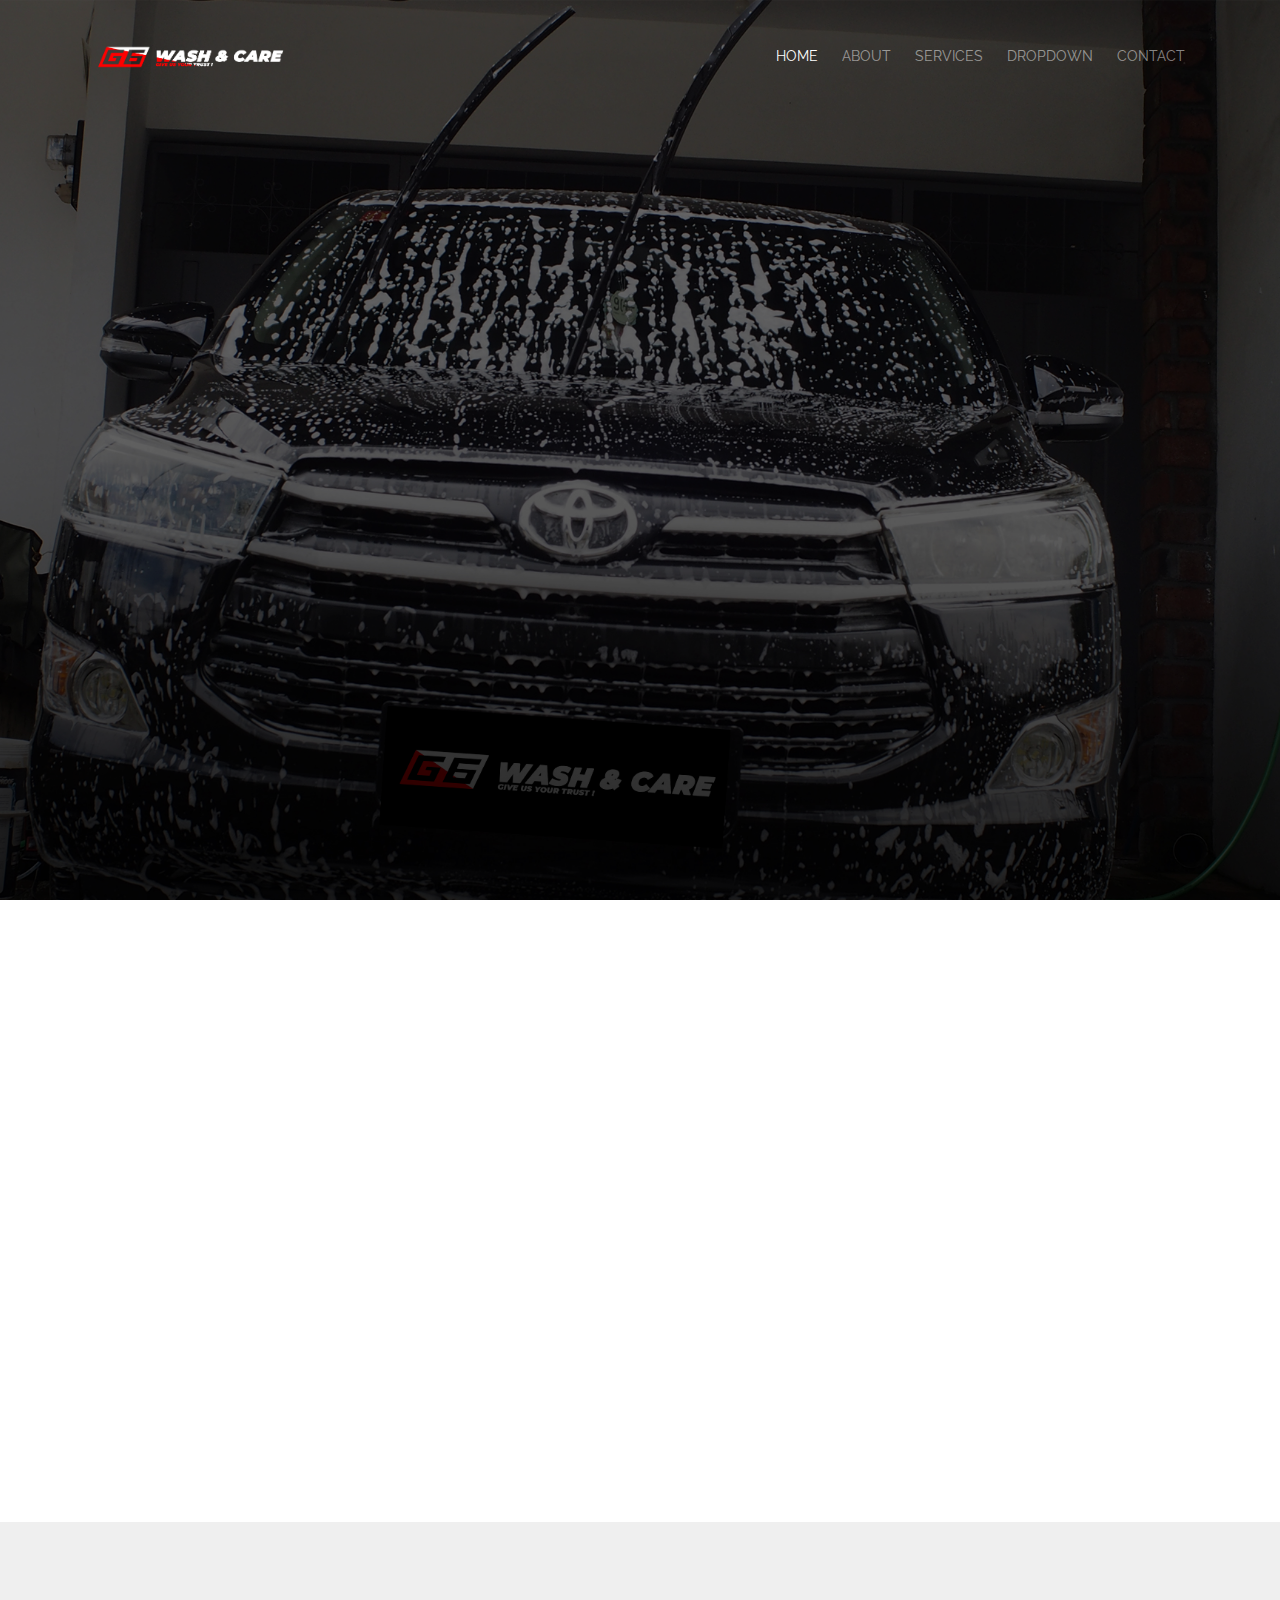
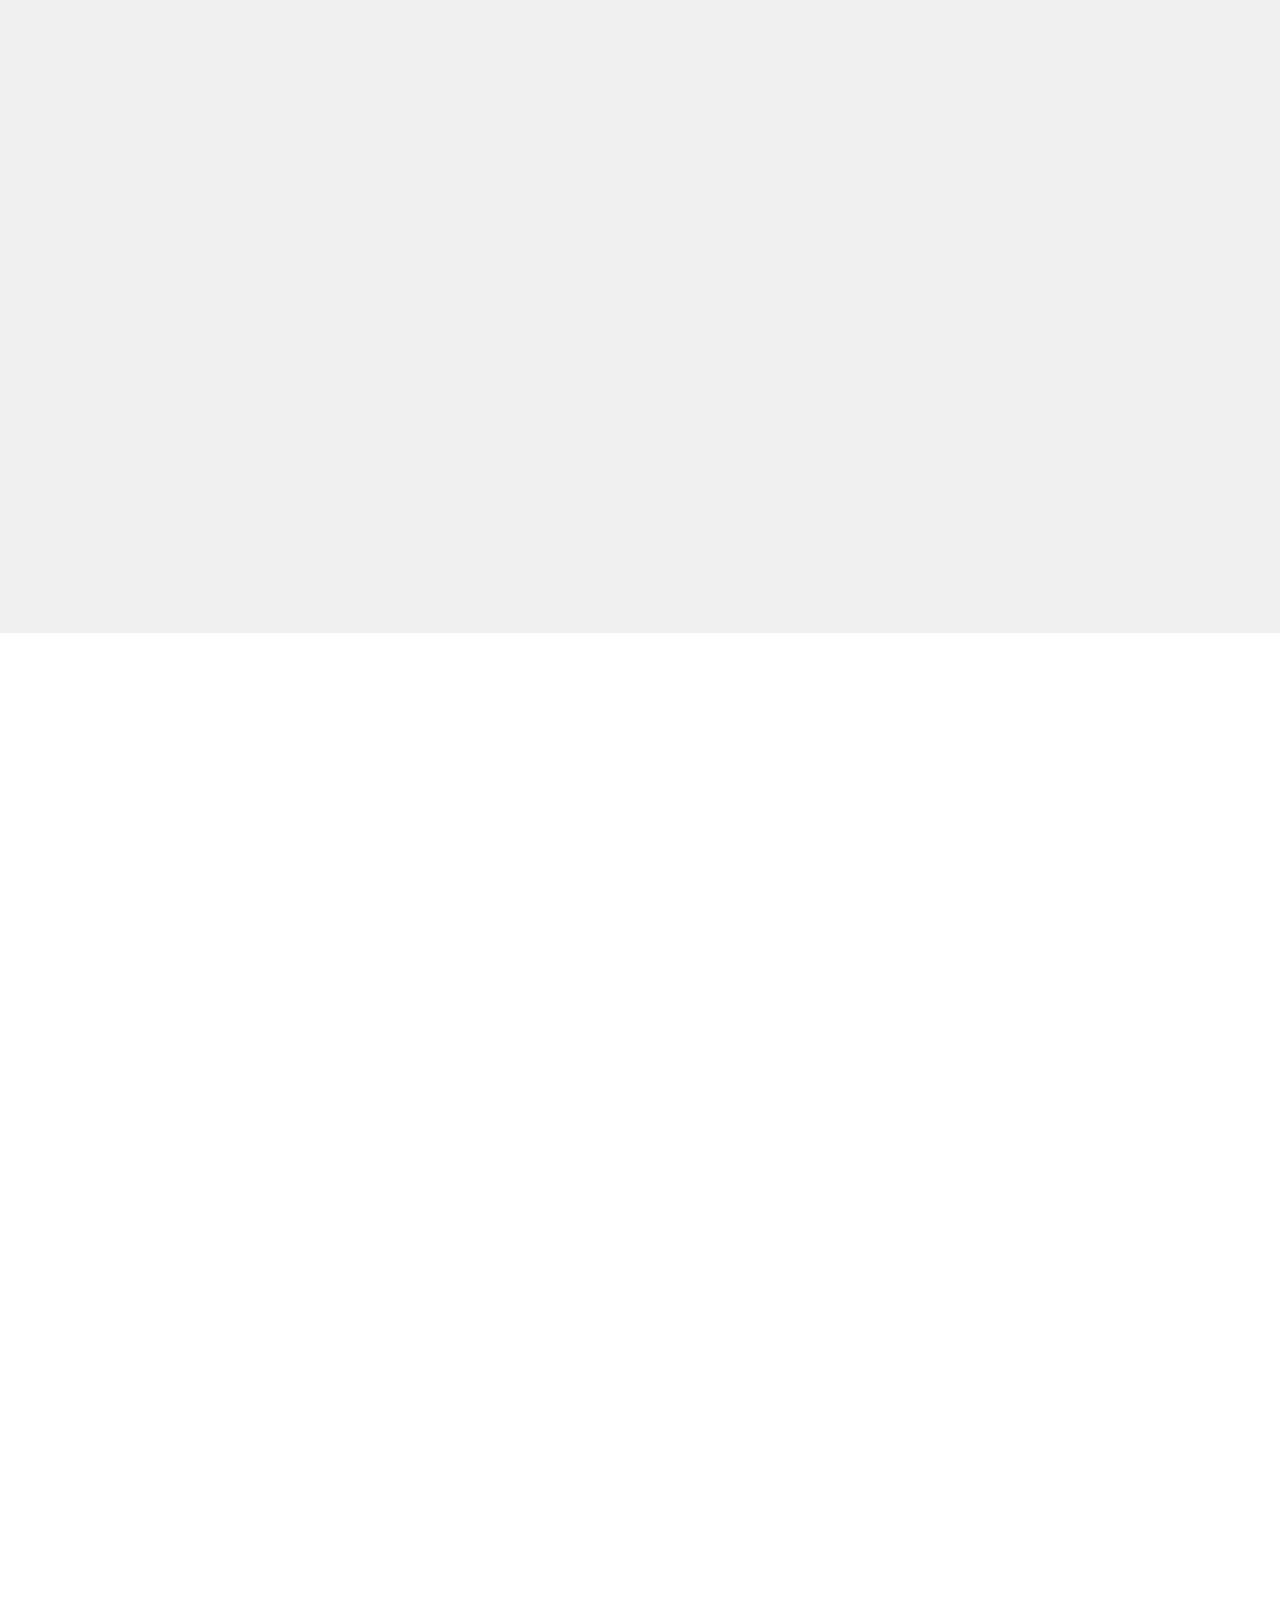
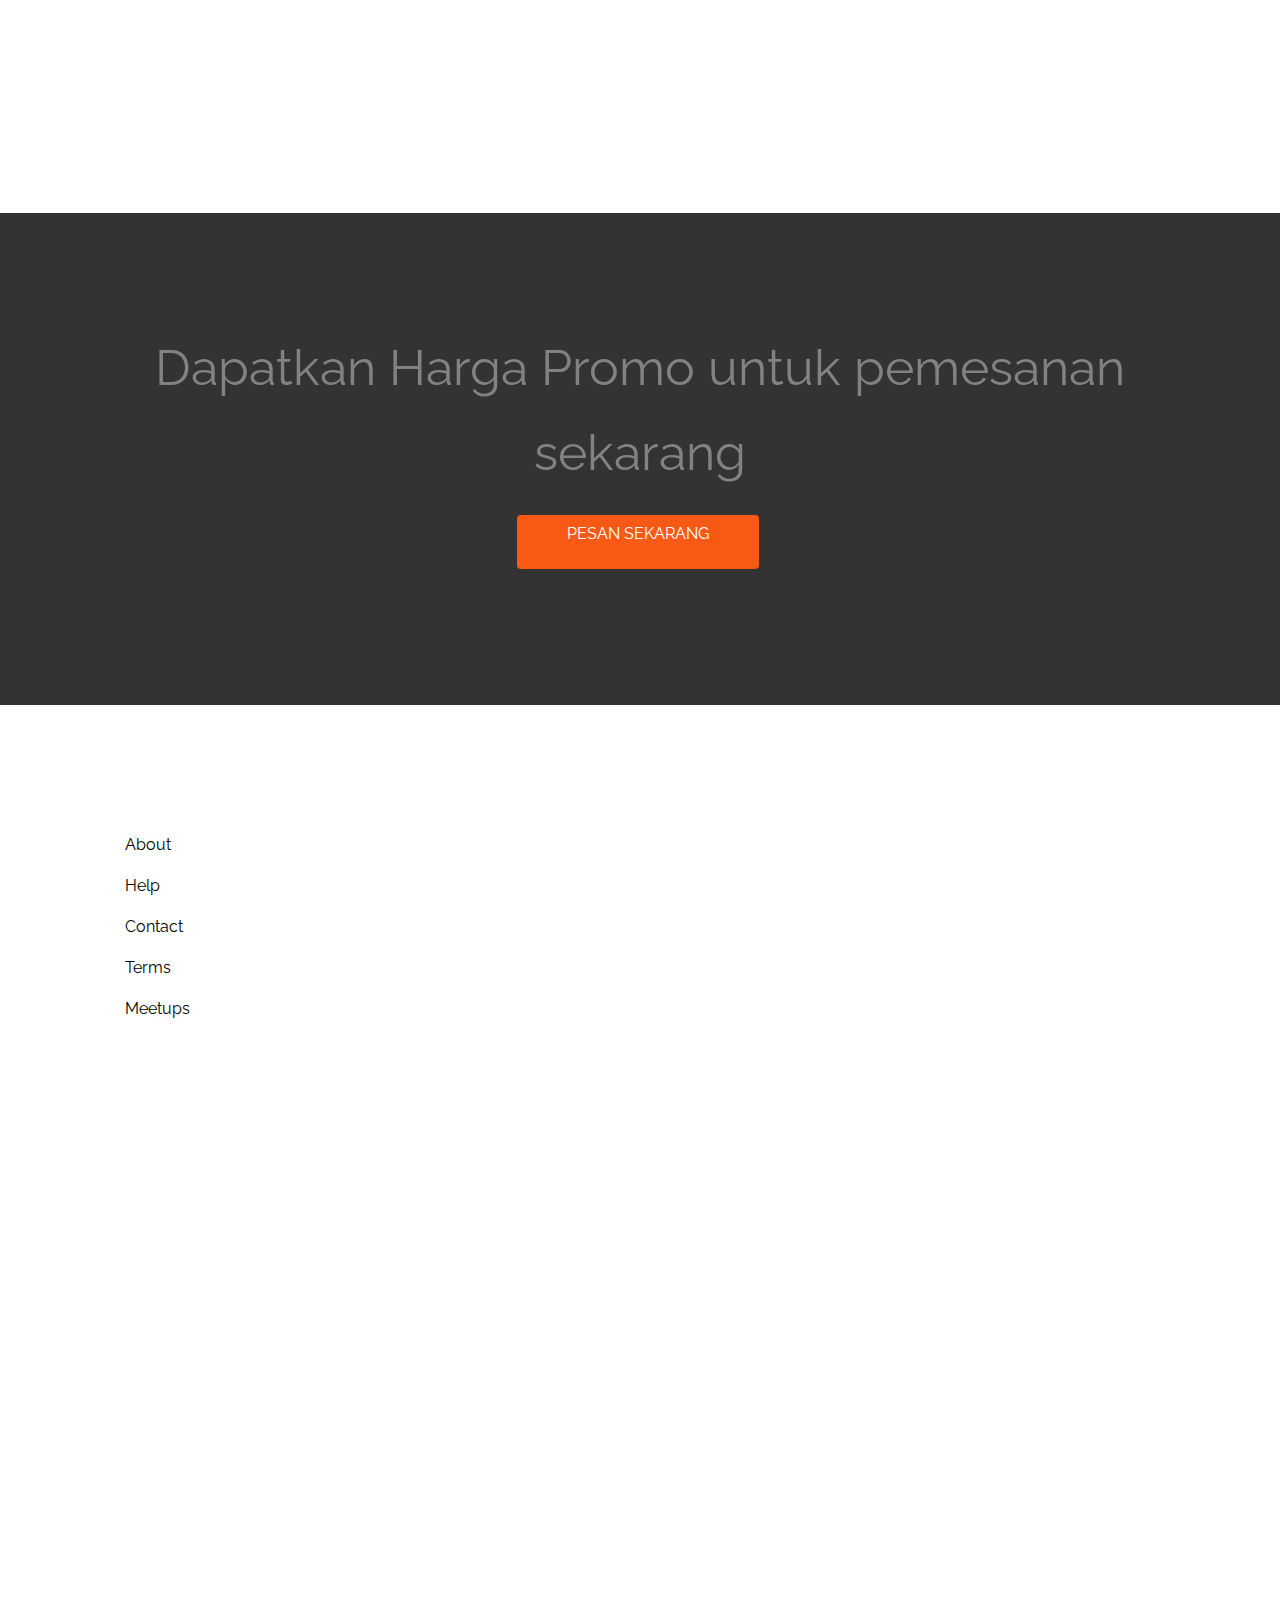
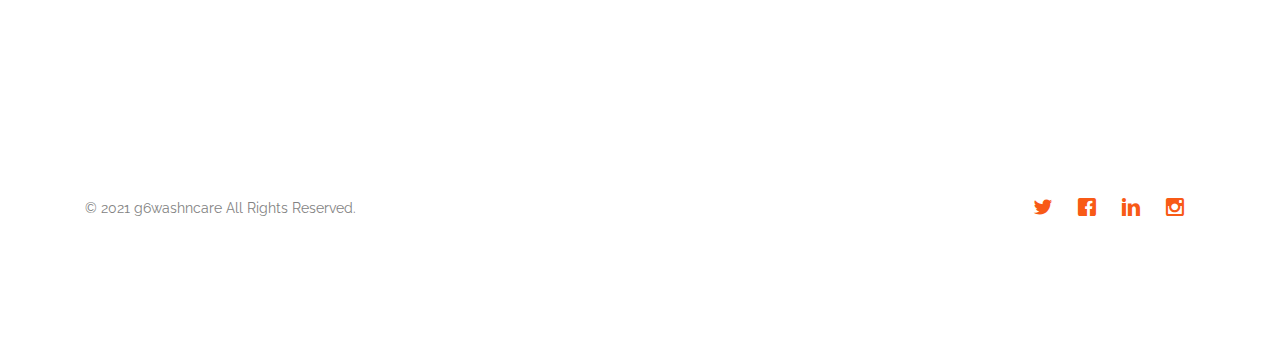
==== commit fb6c3170: "Update index.html" ====
--- a/index.html
+++ b/index.html
@@ -11,10 +11,10 @@
     <meta http-equiv="X-UA-Compatible" content="IE=edge">
     <title>g6washncare</title>
     <meta name="viewport" content="width=device-width, initial-scale=1">
-    <meta name="description" content="Free HTML5 Website Template by FreeHTML5.co" />
+    <meta name="description" content="cuci mobil panggilan malang, malang, malang autocare, cuci mobil" />
     <meta name="keywords"
-        content="free website templates, free html5, free template, free bootstrap, free website template, html5, css3, mobile first, responsive" />
-    <meta name="author" content="FreeHTML5.co" />
+        content="cuci mobil, washncare, cuci mobil malang" />
+    <meta name="author" content="g6washncare" />
 
     <!-- Facebook and Twitter integration -->
     <meta property="og:title" content="" />
@@ -164,41 +164,7 @@
             </div>
         </div>
 
-        <div id="gtco-features-2">
-            <div class="gtco-container">
-                <div class="row">
-                    <div class="col-md-8 col-md-offset-2 text-center gtco-heading">
-                        <h2>Watch Our Videos</h2>
-                        <p>Dignissimos asperiores vitae velit veniam totam fuga molestias accusamus alias autem
-                            provident. Odit ab aliquam dolor eius.</p>
-                    </div>
-                </div>
-
-                <div class="row">
-                    <div class="col-md-4">
-                        <div class="gtco-video gtco-video-sm gtco-bg" style="background-image: url(images/img_1.jpg); ">
-                            <a href="https://vimeo.com/channels/staffpicks/93951774" class="popup-vimeo"><i
-                                    class="icon-video"></i></a>
-                            <div class="overlay"></div>
-                        </div>
-                    </div>
-                    <div class="col-md-4">
-                        <div class="gtco-video gtco-video-sm gtco-bg" style="background-image: url(images/img_1.jpg); ">
-                            <a href="https://vimeo.com/channels/staffpicks/93951774" class="popup-vimeo"><i
-                                    class="icon-video"></i></a>
-                            <div class="overlay"></div>
-                        </div>
-                    </div>
-                    <div class="col-md-4">
-                        <div class="gtco-video gtco-video-sm gtco-bg" style="background-image: url(images/img_1.jpg); ">
-                            <a href="https://vimeo.com/channels/staffpicks/93951774" class="popup-vimeo"><i
-                                    class="icon-video"></i></a>
-                            <div class="overlay"></div>
-                        </div>
-                    </div>
-                </div>
-            </div>
-        </div>
+        
 
         <!-- <div id="gtco-counter" class="gtco-bg gtco-cover gtco-counter"
 			style="background-image:url(images/img_bg_2.jpg);">
@@ -328,10 +294,10 @@
                     <div class="gtco-tabs">
                         <ul class="gtco-tab-nav">
                             <li class="active"><a href="#" data-tab="1"><span class="icon visible-xs"><i
-                                            class="icon-command"></i></span><span class="hidden-xs">Exterior</span></a>
+                                            class="icon-command"></i></span><span>Exterior</span></a>
                             </li>
                             <li><a href="#" data-tab="2"><span class="icon visible-xs"><i
-                                            class="icon-bar-graph"></i></span><span class="hidden-xs">Interior
+                                            class="icon-bar-graph"></i></span><span >Interior
                                         vacumm</span></a></li>
                             <li><a href="#" data-tab="3"><span class="icon visible-xs"><i
                                             class="icon-bag"></i></span><span class="hidden-xs">Wheel
@@ -346,9 +312,9 @@
 
                             <div class="gtco-tab-content tab-content active" data-tab-content="1">
                                 <div class="col-md-6">
-                                    <div class="gtco-video gtco-bg" style="background-image: url(images/img_1.jpg); ">
+                                    <div class="gtco-video gtco-bg" style="background-image: url(images/exterior.jpg); ">
                                         <a href="https://vimeo.com/channels/staffpicks/93951774" class="popup-vimeo"><i
-                                                class="icon-video"></i></a>
+                                                ></i></a>
                                         <div class="overlay"></div>
                                     </div>
                                 </div>
@@ -378,9 +344,9 @@
 
                             <div class="gtco-tab-content tab-content" data-tab-content="2">
                                 <div class="col-md-6 col-md-push-6">
-                                    <div class="gtco-video gtco-bg" style="background-image: url(images/img_1.jpg); ">
+                                    <div class="gtco-video gtco-bg" style="background-image: url(images/interior.JPG); ">
                                         <a href="https://vimeo.com/channels/staffpicks/93951774" class="popup-vimeo"><i
-                                                class="icon-video"></i></a>
+                                                ></i></a>
                                         <div class="overlay"></div>
                                     </div>
                                 </div>
@@ -410,9 +376,9 @@
 
                             <div class="gtco-tab-content tab-content" data-tab-content="3">
                                 <div class="col-md-6 col-md-push-6">
-                                    <div class="gtco-video gtco-bg" style="background-image: url(images/img_1.jpg); ">
-                                        <a href="https://vimeo.com/channels/staffpicks/93951774" class="popup-vimeo"><i
-                                                class="icon-video"></i></a>
+                                    <div class="gtco-video gtco-bg" style="background-image: url(images/PHR02197.jpg); ">
+                                        <a href="https://vimeo.com/channels/staffpicks/93951774" +><i
+                                                ></i></a>
                                         <div class="overlay"></div>
                                     </div>
                                 </div>
@@ -493,33 +459,8 @@
 
         <div id="gtco-subscribe">
             <div class="gtco-container">
-                <!-- <div class="row animate-box">
-					<div class="col-md-8 col-md-offset-2 text-center gtco-heading">
-						<h2>Subscribe</h2>
-						<p>Be the first to know about the new templates.</p>
-					</div>
-				</div>
-				<div class="row animate-box">
-					<div class="col-md-12">
-						<form class="form-inline">
-							<div class="col-md-4 col-sm-4">
-								<div class="form-group">
-									<label for="email" class="sr-only">Email</label>
-									<input type="email" class="form-control" id="email" placeholder="Your email">
-								</div>
-							</div>
-							<div class="col-md-4 col-sm-4">
-								<div class="form-group">
-									<label for="name" class="sr-only">Name</label>
-									<input type="text" class="form-control" id="name" placeholder="Your name">
-								</div>
-							</div>
-							<div class="col-md-4 col-sm-4">
-								<button type="submit" class="btn btn-default btn-block">Subscribe</button>
-							</div>
-						</form>
-					</div>
-				</div> -->
+                <p style="text-align: center; font-size: 50px;" >Dapatkan Harga Promo untuk pemesanan sekarang</p>
+                <p style="text-align: center;" ><a href="#" class="btn btn-primary btn-outline">Pesan Sekarang</a></p>
             </div>
         </div>
 
